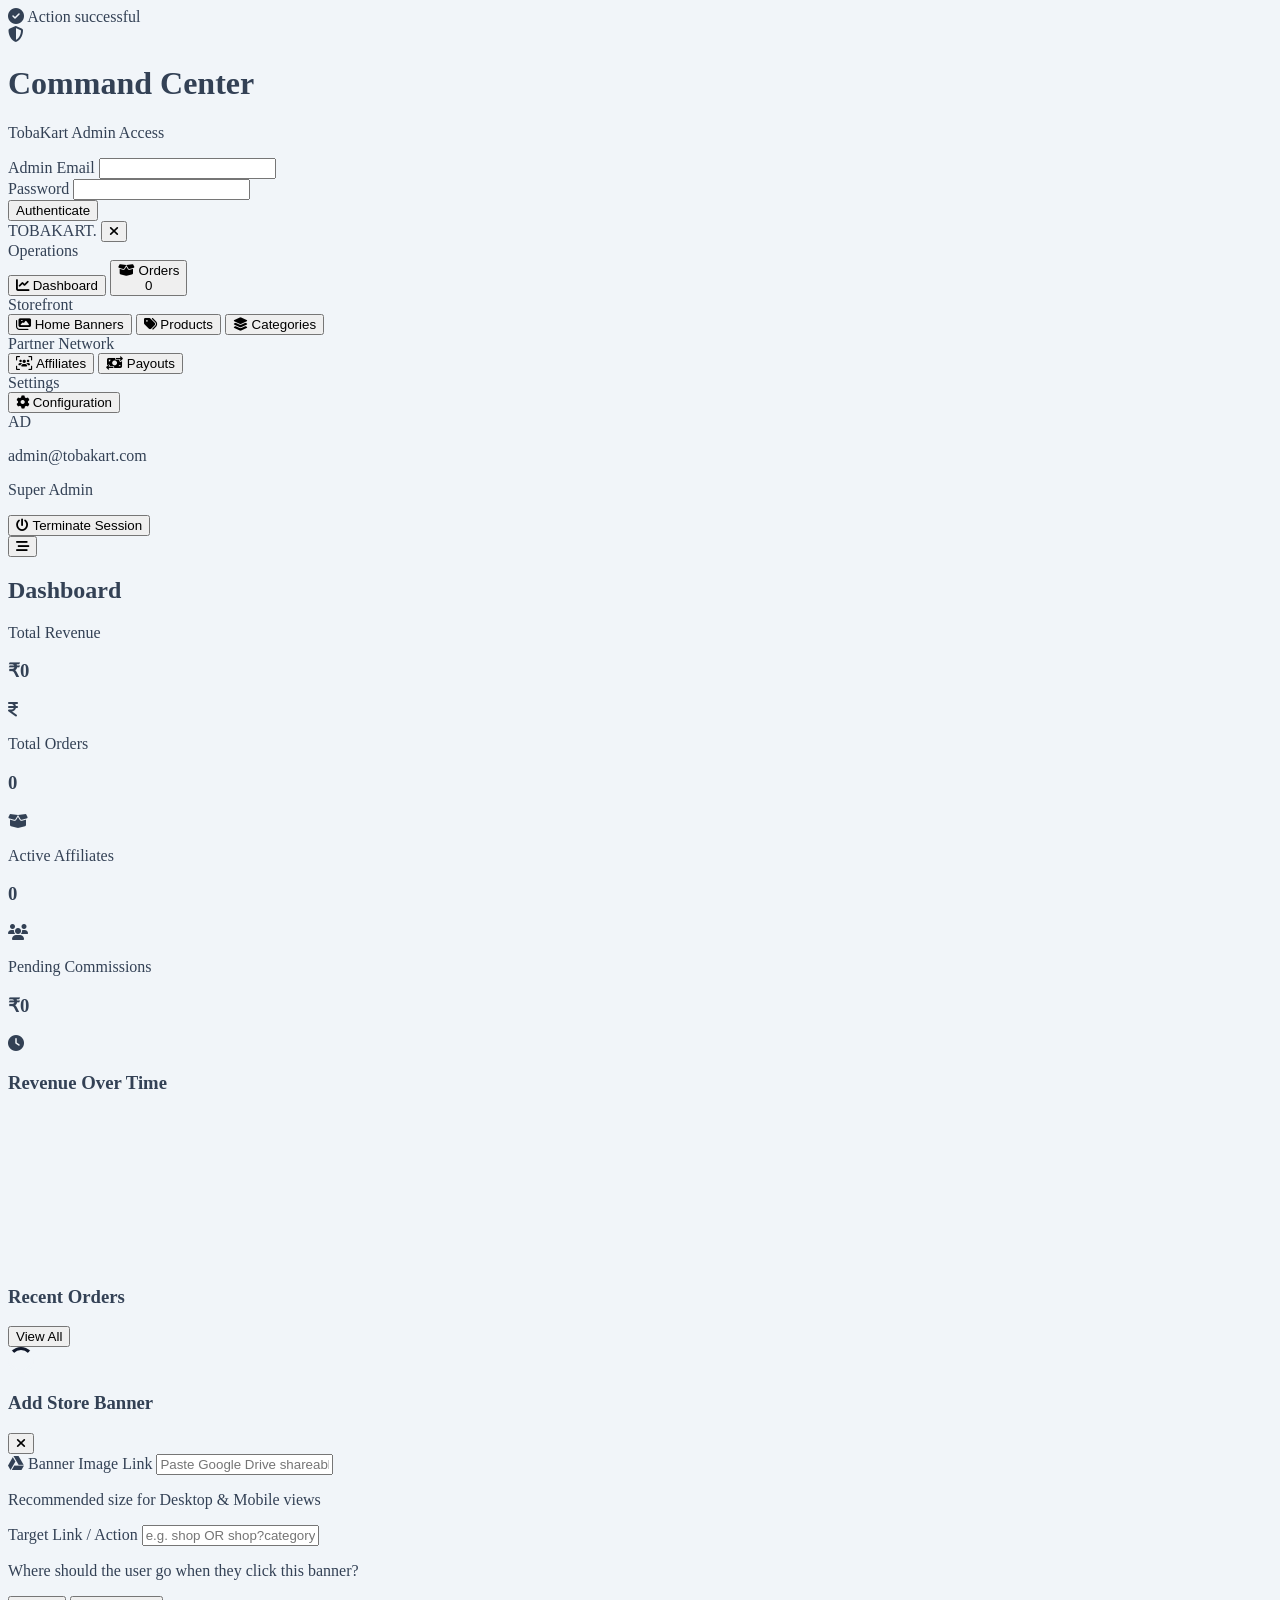
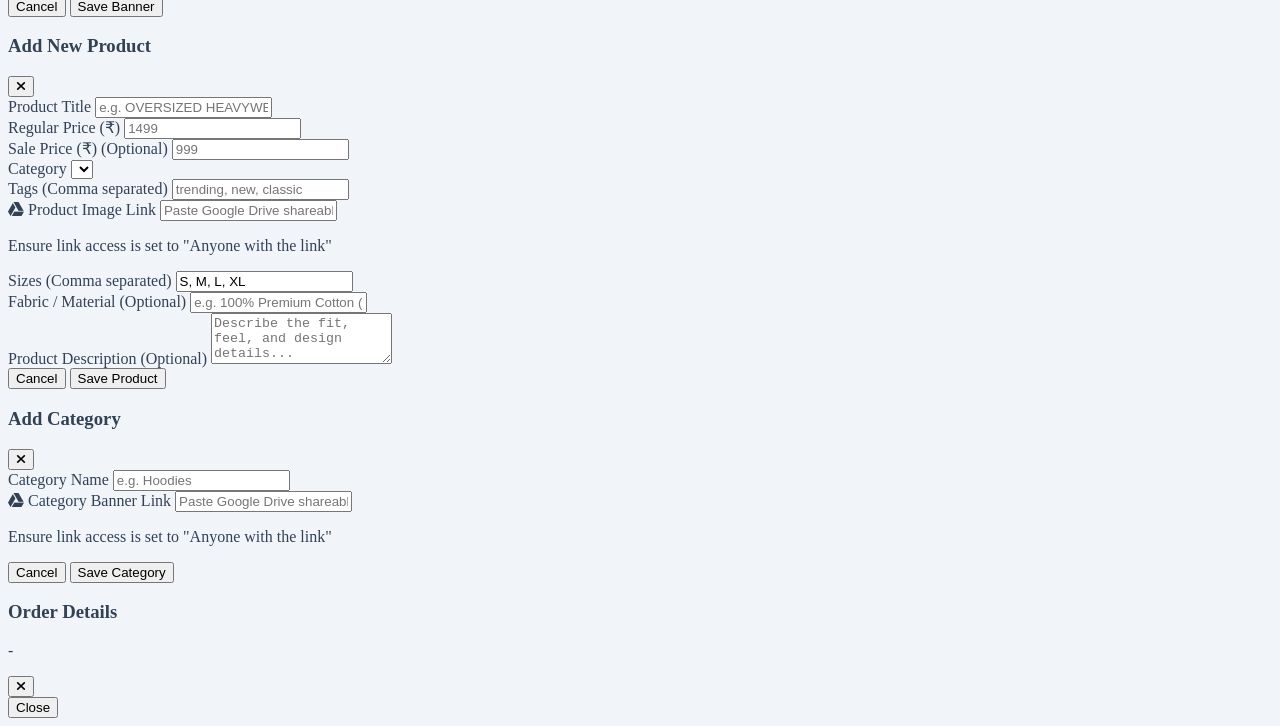
==== admin.html @ 9eea6619 "Add files via upload" ====
<!DOCTYPE html>
<html lang="en">
<head>
    <meta charset="UTF-8">
    <meta name="viewport" content="width=device-width, initial-scale=1.0">
    <title>TobaKart | Admin Command Center</title>
    
    <!-- Fonts -->
    <link href="https://fonts.googleapis.com/css2?family=Inter:wght@400;500;600;700;800&family=Space+Grotesk:wght@500;600;700&display=swap" rel="stylesheet">
    <link rel="stylesheet" href="https://cdnjs.cloudflare.com/ajax/libs/font-awesome/6.4.0/css/all.min.css">
    
    <!-- Chart.js for Analytics -->
    <script src="https://cdn.jsdelivr.net/npm/chart.js"></script>

    <!-- Tailwind CSS -->
    <script src="https://cdn.tailwindcss.com"></script>
    <script>
        tailwind.config = {
            theme: {
                extend: {
                    fontFamily: { 
                        sans: ['Inter', 'sans-serif'],
                        display: ['Space Grotesk', 'sans-serif']
                    },
                    colors: {
                        brand: { 50: '#f8fafc', 500: '#3b82f6', 600: '#2563eb', 900: '#0f172a' },
                        accent: { dark: '#020617', red: '#ef4444' }
                    }
                }
            }
        }
    </script>

    <style>
        body { background-color: #f1f5f9; color: #334155; }
        .hide-scrollbar::-webkit-scrollbar { display: none; }
        .hide-scrollbar { -ms-overflow-style: none; scrollbar-width: none; }
        
        .admin-section { display: none; }
        .admin-section.active { display: block; animation: fadeIn 0.3s ease-out; }
        @keyframes fadeIn { from { opacity: 0; transform: translateY(10px); } to { opacity: 1; transform: translateY(0); } }

        .table-container::-webkit-scrollbar { height: 6px; width: 6px; }
        .table-container::-webkit-scrollbar-track { background: #f8fafc; }
        .table-container::-webkit-scrollbar-thumb { background: #cbd5e1; border-radius: 4px; }

        .toast { transition: all 0.3s cubic-bezier(0.4, 0, 0.2, 1); transform: translateY(150%); opacity: 0; pointer-events: none; }
        .toast.show { transform: translateY(0); opacity: 1; pointer-events: auto; }
        
        .loader { border: 3px solid #f1f5f9; border-top: 3px solid #0f172a; border-radius: 50%; width: 20px; height: 20px; animation: spin 1s linear infinite; }
        @keyframes spin { 0% { transform: rotate(0deg); } 100% { transform: rotate(360deg); } }
    </style>
</head>
<body class="h-screen overflow-hidden flex selection:bg-brand-900 selection:text-white">

    <!-- TOAST NOTIFICATION -->
    <div id="toast" class="fixed bottom-6 right-6 bg-accent-dark text-white px-6 py-4 rounded-xl shadow-2xl z-[100] flex items-center space-x-3 text-sm font-semibold border border-white/10">
        <i id="toastIcon" class="fa-solid fa-circle-check text-green-400"></i>
        <span id="toastMessage">Action successful</span>
    </div>

    <!-- 1. AUTHENTICATION VIEW -->
    <div id="authView" class="fixed inset-0 z-50 bg-brand-50 flex items-center justify-center p-4">
        <div class="bg-white p-10 rounded-3xl shadow-[0_8px_30px_rgb(0,0,0,0.04)] max-w-md w-full border border-gray-100">
            <div class="text-center mb-10">
                <div class="w-16 h-16 bg-accent-dark text-white rounded-2xl flex items-center justify-center text-2xl mx-auto mb-6 shadow-lg">
                    <i class="fa-solid fa-shield-halved"></i>
                </div>
                <h1 class="font-display text-3xl font-extrabold text-accent-dark tracking-tight uppercase">Command Center</h1>
                <p class="text-gray-500 text-sm mt-2 font-medium">TobaKart Admin Access</p>
            </div>
            <form id="loginForm" class="space-y-5">
                <div>
                    <label class="block text-xs font-bold text-gray-500 uppercase tracking-widest mb-2">Admin Email</label>
                    <input type="email" id="loginEmail" required class="w-full bg-brand-50 border border-gray-200 rounded-xl px-4 py-3.5 text-sm font-medium focus:ring-2 focus:ring-accent-dark focus:bg-white outline-none transition">
                </div>
                <div>
                    <label class="block text-xs font-bold text-gray-500 uppercase tracking-widest mb-2">Password</label>
                    <input type="password" id="loginPassword" required class="w-full bg-brand-50 border border-gray-200 rounded-xl px-4 py-3.5 text-sm font-medium focus:ring-2 focus:ring-accent-dark focus:bg-white outline-none transition">
                </div>
                <button type="submit" id="btnLogin" class="w-full bg-accent-dark hover:bg-gray-800 text-white py-4 rounded-xl font-bold uppercase tracking-widest text-sm shadow-lg transition flex justify-center items-center h-14">
                    Authenticate
                </button>
            </form>
        </div>
    </div>

    <!-- 2. MAIN APPLICATION VIEW -->
    <div id="appView" class="hidden flex w-full h-full relative">
        
        <!-- SIDEBAR -->
        <aside id="sidebar" class="w-[280px] bg-accent-dark text-gray-300 flex flex-col transition-transform absolute z-40 h-full md:relative md:translate-x-0 -translate-x-full shadow-2xl md:shadow-none">
            <div class="h-20 flex items-center justify-between px-6 border-b border-white/10 bg-accent-dark shrink-0">
                <span class="font-display text-2xl font-bold text-white tracking-tighter">TOBAKART<span class="text-accent-red">.</span></span>
                <button class="md:hidden text-gray-400 hover:text-white" onclick="toggleSidebar()"><i class="fa-solid fa-xmark text-xl"></i></button>
            </div>
            
            <nav class="flex-1 overflow-y-auto py-6 space-y-2 px-4 hide-scrollbar">
                <div class="text-[10px] font-bold text-gray-500 uppercase tracking-widest px-3 mb-2">Operations</div>
                <button onclick="navigate('dashboard')" class="nav-btn w-full flex items-center gap-3 px-4 py-3 rounded-xl bg-white/10 text-white font-semibold transition text-sm" data-target="dashboard">
                    <i class="fa-solid fa-chart-line w-5 text-center"></i> Dashboard
                </button>
                <button onclick="navigate('orders')" class="nav-btn w-full flex items-center justify-between px-4 py-3 rounded-xl text-gray-400 hover:bg-white/5 hover:text-white font-semibold transition text-sm" data-target="orders">
                    <div class="flex items-center gap-3"><i class="fa-solid fa-box-open w-5 text-center"></i> Orders</div>
                    <span class="bg-brand-500 text-white text-[10px] px-2 py-0.5 rounded-md font-bold" id="badgePendingOrders">0</span>
                </button>
                
                <div class="text-[10px] font-bold text-gray-500 uppercase tracking-widest px-3 mt-6 mb-2">Storefront</div>
                <button onclick="navigate('banners')" class="nav-btn w-full flex items-center gap-3 px-4 py-3 rounded-xl text-gray-400 hover:bg-white/5 hover:text-white font-semibold transition text-sm" data-target="banners">
                    <i class="fa-solid fa-images w-5 text-center"></i> Home Banners
                </button>
                <button onclick="navigate('products')" class="nav-btn w-full flex items-center gap-3 px-4 py-3 rounded-xl text-gray-400 hover:bg-white/5 hover:text-white font-semibold transition text-sm" data-target="products">
                    <i class="fa-solid fa-tags w-5 text-center"></i> Products
                </button>
                <button onclick="navigate('categories')" class="nav-btn w-full flex items-center gap-3 px-4 py-3 rounded-xl text-gray-400 hover:bg-white/5 hover:text-white font-semibold transition text-sm" data-target="categories">
                    <i class="fa-solid fa-layer-group w-5 text-center"></i> Categories
                </button>
                
                <div class="text-[10px] font-bold text-gray-500 uppercase tracking-widest px-3 mt-6 mb-2">Partner Network</div>
                <button onclick="navigate('affiliates')" class="nav-btn w-full flex items-center gap-3 px-4 py-3 rounded-xl text-gray-400 hover:bg-white/5 hover:text-white font-semibold transition text-sm" data-target="affiliates">
                    <i class="fa-solid fa-users-viewfinder w-5 text-center"></i> Affiliates
                </button>
                <button onclick="navigate('payouts')" class="nav-btn w-full flex items-center gap-3 px-4 py-3 rounded-xl text-gray-400 hover:bg-white/5 hover:text-white font-semibold transition text-sm" data-target="payouts">
                    <i class="fa-solid fa-money-bill-transfer w-5 text-center"></i> Payouts
                </button>
                
                <div class="text-[10px] font-bold text-gray-500 uppercase tracking-widest px-3 mt-6 mb-2">Settings</div>
                <button onclick="navigate('settings')" class="nav-btn w-full flex items-center gap-3 px-4 py-3 rounded-xl text-gray-400 hover:bg-white/5 hover:text-white font-semibold transition text-sm" data-target="settings">
                    <i class="fa-solid fa-gear w-5 text-center"></i> Configuration
                </button>
            </nav>

            <div class="p-5 border-t border-white/10 shrink-0">
                <div class="flex items-center gap-3 mb-4 px-2">
                    <div class="w-8 h-8 rounded-full bg-brand-500 flex items-center justify-center text-white font-bold text-xs">AD</div>
                    <div class="overflow-hidden">
                        <p class="text-xs font-bold text-white truncate" id="adminEmailDisplay">admin@tobakart.com</p>
                        <p class="text-[10px] text-gray-400 uppercase tracking-widest">Super Admin</p>
                    </div>
                </div>
                <button onclick="logoutAdmin()" class="w-full flex items-center justify-center gap-2 px-4 py-3 rounded-xl bg-red-500/10 text-red-400 hover:bg-red-500/20 font-bold transition text-sm">
                    <i class="fa-solid fa-power-off"></i> Terminate Session
                </button>
            </div>
        </aside>

        <div id="sidebarBackdrop" class="fixed inset-0 z-30 bg-accent-dark/50 backdrop-blur-sm hidden md:hidden" onclick="toggleSidebar()"></div>

        <!-- MAIN CONTENT AREA -->
        <main class="flex-1 flex flex-col min-w-0 overflow-hidden bg-brand-50">
            <!-- Headerbar -->
            <header class="h-20 bg-white border-b border-gray-200 flex items-center justify-between px-6 lg:px-10 shrink-0 z-20 shadow-sm">
                <div class="flex items-center gap-4">
                    <button class="md:hidden text-gray-600 hover:text-accent-dark transition" onclick="toggleSidebar()">
                        <i class="fa-solid fa-bars-staggered text-xl"></i>
                    </button>
                    <h2 class="text-xl lg:text-2xl font-display font-bold text-accent-dark tracking-tight uppercase" id="headerTitle">Dashboard</h2>
                </div>
            </header>

            <!-- Scrollable Content -->
            <div class="flex-1 overflow-y-auto p-4 lg:p-10 hide-scrollbar" id="mainContentArea">
                
                <!-- ================= DASHBOARD ================= -->
                <section id="sec-dashboard" class="admin-section active max-w-7xl mx-auto">
                    <!-- KPIs -->
                    <div class="grid grid-cols-1 md:grid-cols-2 lg:grid-cols-4 gap-6 mb-8">
                        <div class="bg-white p-6 rounded-2xl border border-gray-100 shadow-sm relative overflow-hidden">
                            <p class="text-xs font-bold text-gray-500 uppercase tracking-widest mb-2">Total Revenue</p>
                            <h3 class="font-display text-3xl font-bold text-accent-dark" id="kpiRevenue">₹0</h3>
                            <div class="absolute bottom-0 right-0 p-4 opacity-10"><i class="fa-solid fa-indian-rupee-sign text-6xl"></i></div>
                        </div>
                        <div class="bg-white p-6 rounded-2xl border border-gray-100 shadow-sm relative overflow-hidden">
                            <p class="text-xs font-bold text-gray-500 uppercase tracking-widest mb-2">Total Orders</p>
                            <h3 class="font-display text-3xl font-bold text-accent-dark" id="kpiOrders">0</h3>
                            <div class="absolute bottom-0 right-0 p-4 opacity-10"><i class="fa-solid fa-box-open text-6xl"></i></div>
                        </div>
                        <div class="bg-white p-6 rounded-2xl border border-gray-100 shadow-sm relative overflow-hidden">
                            <p class="text-xs font-bold text-gray-500 uppercase tracking-widest mb-2">Active Affiliates</p>
                            <h3 class="font-display text-3xl font-bold text-brand-600" id="kpiAffiliates">0</h3>
                            <div class="absolute bottom-0 right-0 p-4 opacity-10"><i class="fa-solid fa-users text-6xl text-brand-600"></i></div>
                        </div>
                        <div class="bg-white p-6 rounded-2xl border border-gray-100 shadow-sm relative overflow-hidden">
                            <p class="text-xs font-bold text-gray-500 uppercase tracking-widest mb-2">Pending Commissions</p>
                            <h3 class="font-display text-3xl font-bold text-orange-500" id="kpiPendingComm">₹0</h3>
                            <div class="absolute bottom-0 right-0 p-4 opacity-10"><i class="fa-solid fa-clock text-6xl text-orange-500"></i></div>
                        </div>
                    </div>

                    <div class="grid grid-cols-1 lg:grid-cols-3 gap-6">
                        <!-- Chart -->
                        <div class="bg-white p-6 lg:p-8 rounded-2xl border border-gray-100 shadow-sm lg:col-span-2">
                            <h3 class="font-display text-lg font-bold text-accent-dark uppercase tracking-tight mb-6">Revenue Over Time</h3>
                            <div class="relative h-64 w-full">
                                <canvas id="salesChart"></canvas>
                            </div>
                        </div>
                        
                        <!-- Recent Activity -->
                        <div class="bg-white p-6 lg:p-8 rounded-2xl border border-gray-100 shadow-sm flex flex-col">
                            <div class="flex justify-between items-center mb-6">
                                <h3 class="font-display text-lg font-bold text-accent-dark uppercase tracking-tight">Recent Orders</h3>
                                <button onclick="navigate('orders')" class="text-xs font-bold text-brand-600 uppercase hover:underline">View All</button>
                            </div>
                            <div class="space-y-4 flex-1 overflow-y-auto hide-scrollbar" id="recentOrdersList">
                                <div class="flex justify-center py-10"><div class="loader"></div></div>
                            </div>
                        </div>
                    </div>
                </section>

                <!-- ================= ORDERS ================= -->
                <section id="sec-orders" class="admin-section max-w-7xl mx-auto">
                    <div class="bg-white rounded-3xl border border-gray-100 shadow-sm overflow-hidden flex flex-col">
                        <div class="p-6 border-b border-gray-100 flex flex-col sm:flex-row justify-between items-center gap-4 bg-white">
                            <div class="flex items-center gap-3 w-full sm:w-auto">
                                <i class="fa-solid fa-filter text-gray-400"></i>
                                <select id="orderFilterStatus" class="bg-brand-50 border-none text-sm font-semibold rounded-xl px-4 py-3 outline-none focus:ring-2 focus:ring-accent-dark w-full sm:w-auto" onchange="renderOrdersTable()">
                                    <option value="ALL">All Statuses</option>
                                    <option value="NEW">New</option>
                                    <option value="CONFIRMED">Confirmed</option>
                                    <option value="PROCESSING">Processing</option>
                                    <option value="READY_FOR_QIKINK">Ready for Print</option>
                                    <option value="SHIPPED">Shipped</option>
                                    <option value="DELIVERED">Delivered</option>
                                    <option value="CANCELLED">Cancelled</option>
                                </select>
                            </div>
                            <div class="text-xs font-bold text-green-600 bg-green-50 px-4 py-2 rounded-lg flex items-center gap-2 border border-green-100">
                                <span class="w-1.5 h-1.5 bg-green-500 rounded-full animate-pulse"></span> Tracking Live
                            </div>
                        </div>
                        
                        <div class="overflow-x-auto table-container">
                            <table class="w-full text-sm text-left whitespace-nowrap">
                                <thead class="text-[10px] text-gray-400 uppercase tracking-widest bg-gray-50 border-b border-gray-100">
                                    <tr>
                                        <th class="px-6 py-4 font-bold">Order Details</th>
                                        <th class="px-6 py-4 font-bold">Customer Info</th>
                                        <th class="px-6 py-4 font-bold">Value & Auth</th>
                                        <th class="px-6 py-4 font-bold">Affiliate</th>
                                        <th class="px-6 py-4 font-bold">Fulfillment Status</th>
                                        <th class="px-6 py-4 font-bold text-right">Action</th>
                                    </tr>
                                </thead>
                                <tbody id="ordersTableBody" class="divide-y divide-gray-50 text-gray-600">
                                    <tr><td colspan="6" class="px-6 py-16 text-center"><div class="loader mx-auto mb-3"></div> Fetching Orders...</td></tr>
                                </tbody>
                            </table>
                        </div>
                    </div>
                </section>

                <!-- ================= BANNERS (FIXED CAROUSEL SCROLL) ================= -->
                <section id="sec-banners" class="admin-section max-w-7xl mx-auto">
                    <div class="flex justify-between items-center gap-4 mb-8">
                        <div>
                            <h3 class="font-display text-2xl font-bold text-accent-dark uppercase tracking-tight">Dynamic Banners</h3>
                            <p class="text-xs text-gray-500 mt-1">Manage Auto-sliding banners for the user storefront.</p>
                        </div>
                        <button onclick="openBannerModal()" class="bg-accent-dark text-white px-6 py-3.5 rounded-xl text-sm font-bold tracking-wide uppercase shadow-lg hover:bg-gray-800 transition flex items-center justify-center gap-2">
                            <i class="fa-solid fa-plus"></i> Add Banner
                        </button>
                    </div>

                    <div class="bg-white rounded-3xl border border-gray-100 shadow-sm overflow-hidden">
                        <div class="overflow-x-auto table-container">
                            <table class="w-full text-sm text-left whitespace-nowrap">
                                <thead class="text-[10px] text-gray-400 uppercase tracking-widest bg-gray-50 border-b border-gray-100">
                                    <tr>
                                        <th class="px-6 py-4 font-bold">Banner Preview</th>
                                        <th class="px-6 py-4 font-bold">Target Link (On Click)</th>
                                        <th class="px-6 py-4 font-bold text-right">Action</th>
                                    </tr>
                                </thead>
                                <tbody id="bannersTableBody" class="divide-y divide-gray-50 text-gray-600">
                                    <tr><td colspan="3" class="px-6 py-16 text-center"><div class="loader mx-auto mb-3"></div> Fetching Banners...</td></tr>
                                </tbody>
                            </table>
                        </div>
                    </div>
                </section>

                <!-- ================= CATALOG (PRODUCTS - FIXED CAROUSEL SCROLL) ================= -->
                <section id="sec-products" class="admin-section max-w-7xl mx-auto">
                    <div class="flex flex-col sm:flex-row justify-between items-center gap-4 mb-8">
                        <div class="relative w-full sm:w-96">
                            <input type="text" id="productSearch" oninput="filterProducts()" placeholder="Search product name or SKU..." class="w-full bg-white border border-gray-200 rounded-xl pl-12 pr-4 py-3.5 text-sm font-medium focus:ring-2 focus:ring-accent-dark outline-none shadow-sm transition">
                            <i class="fa-solid fa-magnifying-glass absolute left-4 top-1/2 -translate-y-1/2 text-gray-400"></i>
                        </div>
                        <button onclick="openProductModal()" class="w-full sm:w-auto bg-accent-dark text-white px-6 py-3.5 rounded-xl text-sm font-bold tracking-wide uppercase shadow-lg hover:bg-gray-800 transition flex items-center justify-center gap-2">
                            <i class="fa-solid fa-plus"></i> New Product
                        </button>
                    </div>

                    <div class="bg-white rounded-3xl border border-gray-100 shadow-sm overflow-hidden">
                        <div class="overflow-x-auto table-container">
                            <table class="w-full text-sm text-left whitespace-nowrap">
                                <thead class="text-[10px] text-gray-400 uppercase tracking-widest bg-gray-50 border-b border-gray-100">
                                    <tr>
                                        <th class="px-6 py-4 font-bold">Product Item</th>
                                        <th class="px-6 py-4 font-bold">Category & Tags</th>
                                        <th class="px-6 py-4 font-bold">Pricing</th>
                                        <th class="px-6 py-4 font-bold">Stock Info</th>
                                        <th class="px-6 py-4 font-bold text-right">Manage</th>
                                    </tr>
                                </thead>
                                <tbody id="productsTableBody" class="divide-y divide-gray-50 text-gray-600">
                                    <tr><td colspan="5" class="px-6 py-16 text-center"><div class="loader mx-auto mb-3"></div> Fetching Catalog...</td></tr>
                                </tbody>
                            </table>
                        </div>
                    </div>
                </section>

                <!-- ================= CATEGORIES (FIXED CAROUSEL SCROLL) ================= -->
                <section id="sec-categories" class="admin-section max-w-7xl mx-auto">
                    <div class="flex justify-between items-center gap-4 mb-8">
                        <h3 class="font-display text-2xl font-bold text-accent-dark uppercase tracking-tight">Manage Categories</h3>
                        <button onclick="openCategoryModal()" class="bg-accent-dark text-white px-6 py-3.5 rounded-xl text-sm font-bold tracking-wide uppercase shadow-lg hover:bg-gray-800 transition flex items-center justify-center gap-2">
                            <i class="fa-solid fa-plus"></i> New Category
                        </button>
                    </div>

                    <div class="bg-white rounded-3xl border border-gray-100 shadow-sm overflow-hidden">
                        <div class="overflow-x-auto table-container">
                            <table class="w-full text-sm text-left whitespace-nowrap">
                                <thead class="text-[10px] text-gray-400 uppercase tracking-widest bg-gray-50 border-b border-gray-100">
                                    <tr>
                                        <th class="px-6 py-4 font-bold">Category Banner</th>
                                        <th class="px-6 py-4 font-bold">Category Name</th>
                                        <th class="px-6 py-4 font-bold text-right">Manage</th>
                                    </tr>
                                </thead>
                                <tbody id="categoriesTableBody" class="divide-y divide-gray-50 text-gray-600">
                                    <tr><td colspan="3" class="px-6 py-16 text-center"><div class="loader mx-auto mb-3"></div> Fetching Categories...</td></tr>
                                </tbody>
                            </table>
                        </div>
                    </div>
                </section>

                <!-- ================= AFFILIATES ================= -->
                <section id="sec-affiliates" class="admin-section max-w-7xl mx-auto">
                    <div class="bg-white rounded-3xl border border-gray-100 shadow-sm overflow-hidden flex flex-col">
                        <div class="p-6 border-b border-gray-100 flex justify-between items-center bg-white">
                            <h3 class="font-display text-lg font-bold text-accent-dark uppercase tracking-tight">Partner Directory</h3>
                        </div>
                        
                        <div class="overflow-x-auto table-container">
                            <table class="w-full text-sm text-left whitespace-nowrap">
                                <thead class="text-[10px] text-gray-400 uppercase tracking-widest bg-gray-50 border-b border-gray-100">
                                    <tr>
                                        <th class="px-6 py-4 font-bold">Partner Name & Code</th>
                                        <th class="px-6 py-4 font-bold">Contact</th>
                                        <th class="px-6 py-4 font-bold">Total Referrals</th>
                                        <th class="px-6 py-4 font-bold">Pending Comm.</th>
                                        <th class="px-6 py-4 font-bold">Approved Comm.</th>
                                        <th class="px-6 py-4 font-bold">Status</th>
                                    </tr>
                                </thead>
                                <tbody id="affiliatesTableBody" class="divide-y divide-gray-50 text-gray-600">
                                    <tr><td colspan="6" class="px-6 py-16 text-center"><div class="loader mx-auto mb-3"></div> Aggregating data...</td></tr>
                                </tbody>
                            </table>
                        </div>
                    </div>
                </section>

                <!-- ================= PAYOUTS ================= -->
                <section id="sec-payouts" class="admin-section max-w-7xl mx-auto">
                    <div class="grid grid-cols-1 lg:grid-cols-3 gap-8">
                        <div class="lg:col-span-1 space-y-6">
                            <div class="bg-white rounded-3xl border border-gray-100 shadow-sm p-8 text-center relative overflow-hidden">
                                <div class="w-16 h-16 bg-green-50 text-green-500 rounded-full flex items-center justify-center text-2xl mx-auto mb-4 relative z-10"><i class="fa-solid fa-money-bill-transfer"></i></div>
                                <h3 class="text-gray-500 font-bold text-xs uppercase tracking-widest mb-2 relative z-10">Total Required Payouts</h3>
                                <p class="font-display text-4xl font-bold text-accent-dark relative z-10" id="totalRequiredPayouts">₹0</p>
                                <div class="absolute bottom-0 right-0 p-4 opacity-5"><i class="fa-solid fa-wallet text-8xl"></i></div>
                            </div>
                            
                            <div class="bg-blue-50 border border-blue-100 rounded-3xl p-6">
                                <h4 class="font-bold text-blue-900 text-sm uppercase tracking-widest mb-3">Payout Protocol</h4>
                                <p class="text-xs text-blue-800 font-medium leading-relaxed mb-4">Commissions become "Approved" automatically when the linked order status is changed to DELIVERED. Use this interface to log manual bank transfers to affiliates. Affiliates will see this update instantly.</p>
                            </div>
                        </div>
                        
                        <div class="lg:col-span-2">
                            <div class="bg-white rounded-3xl border border-gray-100 shadow-sm overflow-hidden h-full flex flex-col">
                                <div class="p-6 border-b border-gray-50 bg-white flex justify-between items-center">
                                    <h3 class="font-display text-lg font-bold text-accent-dark uppercase tracking-tight">Approved Balances</h3>
                                </div>
                                <div class="overflow-x-auto table-container flex-1">
                                    <table class="w-full text-sm text-left whitespace-nowrap">
                                        <thead class="text-[10px] text-gray-400 uppercase tracking-widest bg-gray-50 border-b border-gray-100">
                                            <tr>
                                                <th class="px-6 py-4 font-bold">Affiliate</th>
                                                <th class="px-6 py-4 font-bold">Approved Balance</th>
                                                <th class="px-6 py-4 font-bold text-right">Process Action</th>
                                            </tr>
                                        </thead>
                                        <tbody id="payoutsProcessingTable" class="divide-y divide-gray-50 text-gray-600">
                                            <tr><td colspan="3" class="px-6 py-16 text-center"><div class="loader mx-auto mb-3"></div> Checking balances...</td></tr>
                                        </tbody>
                                    </table>
                                </div>
                            </div>
                        </div>
                    </div>
                    
                    <div class="mt-8 bg-white rounded-3xl border border-gray-100 shadow-sm overflow-hidden flex flex-col">
                        <div class="p-6 border-b border-gray-50 bg-white">
                            <h3 class="font-display text-lg font-bold text-accent-dark uppercase tracking-tight">Recent Payout Logs</h3>
                        </div>
                        <div class="overflow-x-auto table-container">
                            <table class="w-full text-sm text-left whitespace-nowrap">
                                <thead class="text-[10px] text-gray-400 uppercase tracking-widest bg-gray-50 border-b border-gray-100">
                                    <tr>
                                        <th class="px-6 py-4 font-bold">Date Logged</th>
                                        <th class="px-6 py-4 font-bold">Affiliate Name</th>
                                        <th class="px-6 py-4 font-bold">Ref Code</th>
                                        <th class="px-6 py-4 font-bold">Amount Paid</th>
                                        <th class="px-6 py-4 font-bold">Status</th>
                                    </tr>
                                </thead>
                                <tbody id="payoutHistoryTable" class="divide-y divide-gray-50 text-gray-600">
                                    <tr><td colspan="5" class="px-6 py-10 text-center">Loading history...</td></tr>
                                </tbody>
                            </table>
                        </div>
                    </div>
                </section>
                
                <!-- ================= SETTINGS ================= -->
                <section id="sec-settings" class="admin-section max-w-4xl mx-auto space-y-8">
                    <div class="bg-white rounded-3xl border border-gray-100 shadow-sm p-8">
                        <div class="flex items-center gap-3 mb-2">
                            <i class="fa-solid fa-qrcode text-accent-dark text-xl"></i>
                            <h3 class="font-display text-2xl font-bold text-accent-dark uppercase tracking-tight">Online Payment QR Code</h3>
                        </div>
                        <p class="text-gray-500 text-sm mb-8">Upload your UPI QR code (via Google Drive link, same as product images). This QR will be shown to customers on checkout when they choose Online Payment.</p>

                        <div class="grid grid-cols-1 md:grid-cols-2 gap-8 items-start">
                            <div>
                                <label class="block text-xs font-bold text-gray-500 uppercase tracking-widest mb-3 flex items-center gap-2">
                                    <i class="fa-brands fa-google-drive text-blue-500 text-lg"></i> QR Code Image Link
                                </label>
                                <input type="url" id="settingsQrUrl" placeholder="Paste Google Drive shareable link here..." class="w-full bg-brand-50 border border-gray-200 rounded-xl px-5 py-4 font-medium focus:ring-2 focus:ring-accent-dark outline-none text-sm transition shadow-sm mb-3">
                                <p class="text-[10px] font-bold text-gray-400 uppercase tracking-widest mb-6">Ensure link access is set to "Anyone with the link"</p>
                                <button onclick="saveSettings()" id="btnSaveSettings" class="w-full bg-accent-dark text-white px-6 py-3.5 rounded-xl text-sm font-bold tracking-wide uppercase shadow-lg hover:bg-gray-800 transition flex items-center justify-center gap-2">
                                    <i class="fa-solid fa-floppy-disk"></i> Save QR Code
                                </button>
                            </div>
                            <div class="bg-brand-50 rounded-2xl border border-gray-100 border-dashed p-6 flex flex-col items-center justify-center min-h-[220px]">
                                <p class="text-[10px] font-bold text-gray-400 uppercase tracking-widest mb-4">Current Live Preview</p>
                                <img id="settingsQrPreview" src="" class="w-40 h-40 object-contain bg-white rounded-xl border border-gray-200 shadow-sm hidden">
                                <div id="settingsQrEmpty" class="text-gray-400 text-center">
                                    <i class="fa-solid fa-qrcode text-4xl mb-2 opacity-40"></i>
                                    <p class="text-xs font-bold uppercase tracking-widest">No QR Added Yet</p>
                                </div>
                            </div>
                        </div>
                    </div>

                    <div class="bg-white rounded-3xl border border-gray-100 shadow-sm p-8 text-center">
                        <i class="fa-solid fa-gears text-4xl text-gray-300 mb-4"></i>
                        <h3 class="font-display text-2xl font-bold text-accent-dark uppercase tracking-tight mb-2">Platform Configuration</h3>
                        <p class="text-gray-500">Global commission rates, shipping rules, and tax settings will be manageable here in future updates. Currently locked to 10% standard POD affiliate rate.</p>
                    </div>
                </section>

            </div>
        </main>
    </div>

    <!-- MODALS -->
    
    <!-- Banner Modal -->
    <div id="bannerModal" class="fixed inset-0 z-[100] bg-accent-dark/80 hidden items-center justify-center backdrop-blur-sm p-4 transition-opacity">
        <div class="bg-white rounded-3xl shadow-2xl w-full max-w-lg flex flex-col overflow-hidden">
            <div class="px-8 py-6 border-b border-gray-100 flex justify-between items-center bg-white z-10">
                <h3 class="font-display text-2xl font-bold text-accent-dark uppercase tracking-tight" id="bannerModalTitle">Add Store Banner</h3>
                <button onclick="closeBannerModal()" class="text-gray-400 hover:text-accent-dark bg-gray-50 w-10 h-10 rounded-full flex items-center justify-center transition"><i class="fa-solid fa-xmark"></i></button>
            </div>
            <div class="p-8">
                <form id="bannerForm" class="space-y-6">
                    <div class="bg-brand-50 p-6 rounded-2xl border border-gray-100 border-dashed">
                        <label class="block text-xs font-bold text-gray-500 uppercase tracking-widest mb-3 flex items-center gap-2">
                            <i class="fa-brands fa-google-drive text-blue-500 text-lg"></i> Banner Image Link
                        </label>
                        <input type="url" id="bannerImageUrl" required placeholder="Paste Google Drive shareable link here..." class="w-full bg-white border border-gray-200 rounded-xl px-5 py-4 font-medium focus:ring-2 focus:ring-accent-dark outline-none text-sm transition shadow-sm">
                        <p class="text-[10px] font-bold text-gray-400 uppercase tracking-widest mt-3">Recommended size for Desktop & Mobile views</p>
                    </div>
                    <div>
                        <label class="block text-xs font-bold text-gray-500 uppercase tracking-widest mb-2">Target Link / Action</label>
                        <input type="text" id="bannerTarget" placeholder="e.g. shop OR shop?category=hoodies" required class="w-full bg-brand-50 border-none rounded-xl px-5 py-4 font-medium focus:ring-2 focus:ring-accent-dark outline-none text-sm transition">
                        <p class="text-[10px] font-bold text-gray-400 uppercase tracking-widest mt-2">Where should the user go when they click this banner?</p>
                    </div>
                </form>
            </div>
            <div class="px-8 py-5 border-t border-gray-100 bg-gray-50 flex justify-end gap-3 z-10">
                <button onclick="closeBannerModal()" class="px-6 py-3.5 text-sm font-bold text-gray-500 hover:bg-gray-200 rounded-xl transition uppercase tracking-wider">Cancel</button>
                <button onclick="saveBanner()" id="btnSaveBanner" class="px-8 py-3.5 text-sm font-bold bg-accent-dark text-white hover:bg-gray-800 shadow-lg rounded-xl transition uppercase tracking-wider flex items-center gap-2">
                    Save Banner
                </button>
            </div>
        </div>
    </div>

    <!-- Product Modal -->
    <div id="productModal" class="fixed inset-0 z-[100] bg-accent-dark/80 hidden items-center justify-center backdrop-blur-sm p-4 transition-opacity">
        <div class="bg-white rounded-3xl shadow-2xl w-full max-w-3xl max-h-[90vh] flex flex-col overflow-hidden">
            <div class="px-8 py-6 border-b border-gray-100 flex justify-between items-center bg-white z-10">
                <h3 class="font-display text-2xl font-bold text-accent-dark uppercase tracking-tight" id="prodModalTitle">Add New Product</h3>
                <button onclick="closeProductModal()" class="text-gray-400 hover:text-accent-dark bg-gray-50 w-10 h-10 rounded-full flex items-center justify-center transition"><i class="fa-solid fa-xmark"></i></button>
            </div>
            <div class="flex-1 overflow-y-auto p-8 hide-scrollbar">
                <form id="productForm" class="space-y-6">
                    <input type="hidden" id="prodId">
                    
                    <div>
                        <label class="block text-xs font-bold text-gray-500 uppercase tracking-widest mb-2">Product Title</label>
                        <input type="text" id="prodName" required placeholder="e.g. OVERSIZED HEAVYWEIGHT TEE" class="w-full bg-brand-50 border-none rounded-xl px-5 py-4 font-medium focus:ring-2 focus:ring-accent-dark outline-none text-sm transition">
                    </div>
                    
                    <div class="grid grid-cols-1 md:grid-cols-2 gap-6">
                        <div>
                            <label class="block text-xs font-bold text-gray-500 uppercase tracking-widest mb-2">Regular Price (₹)</label>
                            <input type="number" id="prodPrice" required placeholder="1499" class="w-full bg-brand-50 border-none rounded-xl px-5 py-4 font-medium focus:ring-2 focus:ring-accent-dark outline-none text-sm transition">
                        </div>
                        <div>
                            <label class="block text-xs font-bold text-gray-500 uppercase tracking-widest mb-2">Sale Price (₹) <span class="font-normal text-gray-400 ml-1">(Optional)</span></label>
                            <input type="number" id="prodSalePrice" placeholder="999" class="w-full bg-brand-50 border-none rounded-xl px-5 py-4 font-medium focus:ring-2 focus:ring-accent-dark outline-none text-sm transition">
                        </div>
                    </div>

                    <div class="grid grid-cols-1 md:grid-cols-2 gap-6">
                        <div>
                            <label class="block text-xs font-bold text-gray-500 uppercase tracking-widest mb-2">Category</label>
                            <select id="prodCategory" required class="w-full bg-brand-50 border-none rounded-xl px-5 py-4 font-medium focus:ring-2 focus:ring-accent-dark outline-none text-sm transition">
                                <!-- Dynamic Options Populated via JS -->
                            </select>
                        </div>
                        <div>
                            <label class="block text-xs font-bold text-gray-500 uppercase tracking-widest mb-2">Tags <span class="font-normal text-gray-400 ml-1">(Comma separated)</span></label>
                            <input type="text" id="prodTags" placeholder="trending, new, classic" class="w-full bg-brand-50 border-none rounded-xl px-5 py-4 font-medium focus:ring-2 focus:ring-accent-dark outline-none text-sm transition">
                        </div>
                    </div>

                    <!-- GOOGLE DRIVE IMAGE LINK INTEGRATION -->
                    <div class="bg-brand-50 p-6 rounded-2xl border border-gray-100 border-dashed">
                        <label class="block text-xs font-bold text-gray-500 uppercase tracking-widest mb-3 flex items-center gap-2">
                            <i class="fa-brands fa-google-drive text-blue-500 text-lg"></i> Product Image Link
                        </label>
                        <input type="url" id="prodImageUrl" placeholder="Paste Google Drive shareable link here..." class="w-full bg-white border border-gray-200 rounded-xl px-5 py-4 font-medium focus:ring-2 focus:ring-accent-dark outline-none text-sm transition shadow-sm">
                        <p class="text-[10px] font-bold text-gray-400 uppercase tracking-widest mt-3">Ensure link access is set to "Anyone with the link"</p>
                    </div>

                    <div class="grid grid-cols-1 md:grid-cols-2 gap-6">
                        <div>
                            <label class="block text-xs font-bold text-gray-500 uppercase tracking-widest mb-2">Sizes <span class="font-normal text-gray-400 ml-1">(Comma separated)</span></label>
                            <input type="text" id="prodSizes" value="S, M, L, XL" required class="w-full bg-brand-50 border-none rounded-xl px-5 py-4 font-medium focus:ring-2 focus:ring-accent-dark outline-none text-sm transition">
                        </div>
                        <div>
                            <label class="block text-xs font-bold text-gray-500 uppercase tracking-widest mb-2">Fabric / Material <span class="font-normal text-gray-400 ml-1">(Optional)</span></label>
                            <input type="text" id="prodMaterial" placeholder="e.g. 100% Premium Cotton (240 GSM)" class="w-full bg-brand-50 border-none rounded-xl px-5 py-4 font-medium focus:ring-2 focus:ring-accent-dark outline-none text-sm transition">
                        </div>
                    </div>
                    
                    <div>
                        <label class="block text-xs font-bold text-gray-500 uppercase tracking-widest mb-2">Product Description <span class="font-normal text-gray-400 ml-1">(Optional)</span></label>
                        <textarea id="prodDescription" rows="3" placeholder="Describe the fit, feel, and design details..." class="w-full bg-brand-50 border-none rounded-xl px-5 py-4 font-medium focus:ring-2 focus:ring-accent-dark outline-none text-sm transition resize-none"></textarea>
                    </div>
                </form>
            </div>
            <div class="px-8 py-5 border-t border-gray-100 bg-gray-50 flex justify-end gap-3 z-10">
                <button onclick="closeProductModal()" class="px-6 py-3.5 text-sm font-bold text-gray-500 hover:bg-gray-200 rounded-xl transition uppercase tracking-wider">Cancel</button>
                <button onclick="saveProduct()" id="btnSaveProduct" class="px-8 py-3.5 text-sm font-bold bg-accent-dark text-white hover:bg-gray-800 shadow-lg rounded-xl transition uppercase tracking-wider flex items-center gap-2">
                    Save Product
                </button>
            </div>
        </div>
    </div>

    <!-- Category Modal -->
    <div id="categoryModal" class="fixed inset-0 z-[100] bg-accent-dark/80 hidden items-center justify-center backdrop-blur-sm p-4 transition-opacity">
        <div class="bg-white rounded-3xl shadow-2xl w-full max-w-lg flex flex-col overflow-hidden">
            <div class="px-8 py-6 border-b border-gray-100 flex justify-between items-center bg-white z-10">
                <h3 class="font-display text-2xl font-bold text-accent-dark uppercase tracking-tight" id="catModalTitle">Add Category</h3>
                <button onclick="closeCategoryModal()" class="text-gray-400 hover:text-accent-dark bg-gray-50 w-10 h-10 rounded-full flex items-center justify-center transition"><i class="fa-solid fa-xmark"></i></button>
            </div>
            <div class="p-8">
                <form id="categoryForm" class="space-y-6">
                    <input type="hidden" id="catId">
                    <div>
                        <label class="block text-xs font-bold text-gray-500 uppercase tracking-widest mb-2">Category Name</label>
                        <input type="text" id="catName" required placeholder="e.g. Hoodies" class="w-full bg-brand-50 border-none rounded-xl px-5 py-4 font-medium focus:ring-2 focus:ring-accent-dark outline-none text-sm transition">
                    </div>
                    <div class="bg-brand-50 p-6 rounded-2xl border border-gray-100 border-dashed">
                        <label class="block text-xs font-bold text-gray-500 uppercase tracking-widest mb-3 flex items-center gap-2">
                            <i class="fa-brands fa-google-drive text-blue-500 text-lg"></i> Category Banner Link
                        </label>
                        <input type="url" id="catImageUrl" required placeholder="Paste Google Drive shareable link here..." class="w-full bg-white border border-gray-200 rounded-xl px-5 py-4 font-medium focus:ring-2 focus:ring-accent-dark outline-none text-sm transition shadow-sm">
                        <p class="text-[10px] font-bold text-gray-400 uppercase tracking-widest mt-3">Ensure link access is set to "Anyone with the link"</p>
                    </div>
                </form>
            </div>
            <div class="px-8 py-5 border-t border-gray-100 bg-gray-50 flex justify-end gap-3 z-10">
                <button onclick="closeCategoryModal()" class="px-6 py-3.5 text-sm font-bold text-gray-500 hover:bg-gray-200 rounded-xl transition uppercase tracking-wider">Cancel</button>
                <button onclick="saveCategory()" id="btnSaveCategory" class="px-8 py-3.5 text-sm font-bold bg-accent-dark text-white hover:bg-gray-800 shadow-lg rounded-xl transition uppercase tracking-wider flex items-center gap-2">
                    Save Category
                </button>
            </div>
        </div>
    </div>

    <!-- Order Detail Modal -->
    <div id="orderDetailModal" class="fixed inset-0 z-[100] bg-accent-dark/80 hidden items-center justify-center backdrop-blur-sm p-4 transition-opacity">
        <div class="bg-white rounded-3xl shadow-2xl w-full max-w-2xl max-h-[90vh] flex flex-col overflow-hidden">
            <div class="px-8 py-6 border-b border-gray-100 flex justify-between items-center bg-white z-10 shrink-0">
                <div>
                    <h3 class="font-display text-2xl font-bold text-accent-dark uppercase tracking-tight">Order Details</h3>
                    <p class="text-xs font-bold text-gray-400 uppercase tracking-widest mt-1" id="odModalOrderId">-</p>
                </div>
                <button onclick="closeOrderDetailModal()" class="text-gray-400 hover:text-accent-dark bg-gray-50 w-10 h-10 rounded-full flex items-center justify-center transition"><i class="fa-solid fa-xmark"></i></button>
            </div>
            <div class="flex-1 overflow-y-auto p-8 hide-scrollbar" id="odModalBody">
                <!-- Populated via JS -->
            </div>
            <div class="px-8 py-5 border-t border-gray-100 bg-gray-50 flex justify-end gap-3 z-10 shrink-0">
                <button onclick="closeOrderDetailModal()" class="px-6 py-3.5 text-sm font-bold text-gray-500 hover:bg-gray-200 rounded-xl transition uppercase tracking-wider">Close</button>
            </div>
        </div>
    </div>


    <!-- ================= JAVASCRIPT & FIREBASE INTEGRATION ================= -->
    <script type="module">
        import { initializeApp } from "https://www.gstatic.com/firebasejs/10.8.1/firebase-app.js";
        import { getAuth, signInWithEmailAndPassword, onAuthStateChanged, signOut } from "https://www.gstatic.com/firebasejs/10.8.1/firebase-auth.js";
        import { getDatabase, ref, onValue, set, update, remove, push, serverTimestamp } from "https://www.gstatic.com/firebasejs/10.8.1/firebase-database.js";

        const firebaseConfig = {
            apiKey: "AIzaSyBHftpk6Z-JtHsK3PV-jbNH-klNvoqODLA",
            authDomain: "khodal-81a54.firebaseapp.com",
            databaseURL: "https://khodal-81a54-default-rtdb.firebaseio.com",
            projectId: "khodal-81a54",
            storageBucket: "khodal-81a54.firebasestorage.app",
            messagingSenderId: "71002380705",
            appId: "1:71002380705:web:baf1fbb8fe77ff91e6d3e0"
        };

        const app = initializeApp(firebaseConfig);
        const auth = getAuth(app);
        const db = getDatabase(app); 

        let adminUser = null;
        let currentActiveView = 'dashboard';
        const State = {
            orders: [],
            products: [],
            categories: [], 
            banners: [],
            affiliates: [],
            payouts: [],
            settings: {}
        };

        const COMMISSION_RATE = 0.10; 

        const formatPrice = (price) => `₹${Number(price).toLocaleString('en-IN')}`;
        const formatDate = (ts) => {
            if(!ts) return 'N/A';
            const d = new Date(ts);
            return d.toLocaleDateString('en-IN', {day: 'numeric', month: 'short', year: 'numeric', hour: '2-digit', minute:'2-digit'});
        };
        
        window.showToast = (message, type = 'success') => {
            const toast = document.getElementById('toast');
            document.getElementById('toastMessage').innerText = message;
            document.getElementById('toastIcon').className = type === 'success' ? 'fa-solid fa-circle-check text-green-400' : 'fa-solid fa-circle-exclamation text-accent-red';
            
            toast.classList.remove('show');
            setTimeout(() => {
                toast.classList.add('show');
                if(window._adminToastTimer) clearTimeout(window._adminToastTimer);
                window._adminToastTimer = setTimeout(() => { 
                    toast.classList.remove('show'); 
                }, 3000);
            }, 10);
        };

        const processImageUrl = (url) => {
            if (!url) return ''; 
            try {
                if (url.includes('drive.google.com')) {
                    let fileId = '';
                    const match = url.match(/\/d\/([a-zA-Z0-9_-]+)/);
                    if (match && match[1]) fileId = match[1];
                    else {
                        const urlObj = new URL(url);
                        fileId = urlObj.searchParams.get('id');
                    }
                    if (fileId) return `https://lh3.googleusercontent.com/d/${fileId}=w1000`;
                }
            } catch (e) { console.error('Error parsing URL', e); }
            return url; 
        };

        const setupRealtimeListeners = () => {
            onValue(ref(db, 'categories'), (snapshot) => {
                const arr = [];
                snapshot.forEach(child => { arr.push({ id: child.key, ...child.val() }); });
                State.categories = arr;
                if (currentActiveView === 'categories') window.renderCategoriesTable();
                
                const prodCatSelect = document.getElementById('prodCategory');
                if(prodCatSelect) {
                    prodCatSelect.innerHTML = State.categories.map(c => `<option value="${c.name}">${c.name}</option>`).join('');
                }
            });

            onValue(ref(db, 'banners'), (snapshot) => {
                const arr = [];
                snapshot.forEach(child => { arr.push({ id: child.key, ...child.val() }); });
                State.banners = arr;
                if (currentActiveView === 'banners') window.renderBannersTable();
            });

            onValue(ref(db, 'orders'), (snapshot) => {
                const arr = [];
                snapshot.forEach(child => { arr.push({ id: child.key, ...child.val() }); });
                State.orders = arr;
                refreshActiveView();
            });

            onValue(ref(db, 'products'), (snapshot) => {
                const arr = [];
                snapshot.forEach(child => { 
                    const data = child.val();
                    arr.push({ 
                        id: child.key,
                        name: data.name,
                        price: data.price,
                        salePrice: data.salePrice,
                        category: data.category,
                        tags: data.tags,
                        image: data.image,
                        sizes: data.sizes,
                        material: data.material !== undefined ? data.material : "",
                        description: data.description !== undefined ? data.description : ""
                    }); 
                });
                State.products = arr;
                if (currentActiveView === 'products') window.renderProductsTable();
                if (currentActiveView === 'dashboard') initDashboard();
            });

            onValue(ref(db, 'affiliates'), (snapshot) => {
                const arr = [];
                snapshot.forEach(child => { arr.push({ id: child.key, ...child.val() }); });
                State.affiliates = arr;
                if (currentActiveView === 'affiliates') window.renderAffiliates();
                if (currentActiveView === 'dashboard') initDashboard();
            });

            onValue(ref(db, 'payouts'), (snapshot) => {
                const arr = [];
                snapshot.forEach(child => { arr.push({ id: child.key, ...child.val() }); });
                State.payouts = arr;
                if (currentActiveView === 'payouts') window.renderPayouts();
            });

            onValue(ref(db, 'settings'), (snapshot) => {
                State.settings = snapshot.val() || {};
                if (currentActiveView === 'settings') window.renderSettings();
            });
        };

        const refreshActiveView = () => {
            if (currentActiveView === 'dashboard') initDashboard();
            else if (currentActiveView === 'orders') window.renderOrdersTable();
            else if (currentActiveView === 'affiliates') window.renderAffiliates();
            else if (currentActiveView === 'payouts') window.renderPayouts();
            else if (currentActiveView === 'categories') window.renderCategoriesTable();
            else if (currentActiveView === 'banners') window.renderBannersTable();
            else if (currentActiveView === 'settings') window.renderSettings();
        };

        window.navigate = (target) => {
            currentActiveView = target;
            if(window.innerWidth < 768) toggleSidebar();
            
            document.querySelectorAll('.nav-btn').forEach(btn => {
                btn.className = "nav-btn w-full flex items-center justify-between px-4 py-3 rounded-xl text-gray-400 hover:bg-white/5 hover:text-white font-semibold transition text-sm";
                if(btn.dataset.target === target) {
                    btn.className = "nav-btn w-full flex items-center justify-between px-4 py-3 rounded-xl bg-white/10 text-white font-semibold transition text-sm";
                }
            });
            
            const titles = { dashboard: 'Dashboard', orders: 'Order Fulfillment', products: 'Product Catalog', categories: 'Store Categories', banners: 'Storefront Banners', affiliates: 'Partner Directory', payouts: 'Payout Operations', settings: 'Configuration' };
            document.getElementById('headerTitle').innerText = titles[target] || 'Admin';
            
            document.querySelectorAll('.admin-section').forEach(sec => sec.classList.remove('active'));
            const activeSec = document.getElementById(`sec-${target}`);
            if(activeSec) activeSec.classList.add('active');

            refreshActiveView();
            if (target === 'products') window.renderProductsTable();
        };

        onAuthStateChanged(auth, async (user) => {
            if (user) {
                adminUser = user;
                document.getElementById('authView').classList.add('hidden');
                document.getElementById('appView').classList.remove('hidden');
                document.getElementById('adminEmailDisplay').innerText = user.email;
                setupRealtimeListeners(); 
            } else {
                adminUser = null;
                document.getElementById('authView').classList.remove('hidden');
                document.getElementById('appView').classList.add('hidden');
            }
        });

        document.getElementById('loginForm').addEventListener('submit', async (e) => {
            e.preventDefault();
            const btn = document.getElementById('btnLogin');
            const originalText = btn.innerHTML;
            btn.innerHTML = `<div class="loader border-white border-t-transparent mx-auto"></div>`;
            try {
                await signInWithEmailAndPassword(auth, document.getElementById('loginEmail').value, document.getElementById('loginPassword').value);
                showToast('Authentication Successful');
            } catch (error) {
                showToast("Invalid Admin Credentials", 'error');
                btn.innerHTML = originalText;
            }
        });

        window.logoutAdmin = async () => {
            await signOut(auth);
            showToast('Session Terminated');
            setTimeout(() => window.location.reload(), 1000); 
        };

        window.toggleSidebar = () => {
            const sb = document.getElementById('sidebar');
            const bd = document.getElementById('sidebarBackdrop');
            if(sb.classList.contains('-translate-x-full')) {
                sb.classList.remove('-translate-x-full');
                bd.classList.remove('hidden');
            } else {
                sb.classList.add('-translate-x-full');
                bd.classList.add('hidden');
            }
        };

        const initDashboard = async () => {
            let revenue = 0;
            let pendingComm = 0;
            let pendingOrders = 0;
            
            State.orders.forEach(o => {
                const amt = Number(o.totalAmount || 0);
                if(o.status !== 'CANCELLED' && o.status !== 'RETURNED') revenue += amt;
                
                if(['NEW', 'CONFIRMED', 'PROCESSING'].includes(o.status)) pendingOrders++;
                
                let commStatus = o.commissionStatus;
                if(!commStatus) {
                    if (o.status === 'DELIVERED') commStatus = 'APPROVED';
                    else if (o.status === 'CANCELLED' || o.status === 'RETURNED') commStatus = 'REJECTED';
                    else commStatus = 'PENDING';
                }
                if(commStatus === 'PENDING') {
                    const rate = o.commissionRate || COMMISSION_RATE;
                    pendingComm += Number(o.commissionAmount || (amt * rate));
                }
            });

            document.getElementById('kpiRevenue').innerText = formatPrice(revenue);
            document.getElementById('kpiOrders').innerText = State.orders.length;
            document.getElementById('kpiAffiliates').innerText = State.affiliates.length;
            document.getElementById('kpiPendingComm').innerText = formatPrice(pendingComm);
            
            const badge = document.getElementById('badgePendingOrders');
            if(badge) badge.innerText = pendingOrders;

            const recent = [...State.orders].sort((a,b) => new Date(b.createdAt || b.date || 0) - new Date(a.createdAt || a.date || 0)).slice(0, 5);

            const statusColors = { 'NEW': 'bg-blue-50 text-blue-700', 'PROCESSING': 'bg-orange-50 text-orange-700', 'DELIVERED': 'bg-green-50 text-green-700', 'CANCELLED': 'bg-red-50 text-red-700' };

            document.getElementById('recentOrdersList').innerHTML = recent.map(o => {
                const sc = statusColors[o.status] || 'bg-gray-100 text-gray-700';
                return `
                <div class="flex justify-between items-center p-4 bg-gray-50 rounded-xl border border-gray-100 hover:border-gray-200 transition">
                    <div>
                        <p class="text-sm font-bold text-accent-dark tracking-tight">${o.orderId || o.id}</p>
                        <p class="text-[10px] text-gray-500 uppercase tracking-widest mt-1">${o.customerName || 'Unknown'} • ${formatDate(o.createdAt || o.date)}</p>
                    </div>
                    <div class="text-right">
                        <p class="text-sm font-bold text-accent-dark mb-1">${formatPrice(o.totalAmount)}</p>
                        <span class="text-[9px] font-bold px-2 py-0.5 rounded uppercase tracking-widest ${sc}">${o.status || 'NEW'}</span>
                    </div>
                </div>
            `}).join('');

            renderSalesChart();
        };

        let salesChartInstance;
        const renderSalesChart = () => {
            const ctx = document.getElementById('salesChart').getContext('2d');
            if(salesChartInstance) salesChartInstance.destroy();
            
            const last7Days = Array.from({length: 7}, (_, i) => {
                const d = new Date(); d.setDate(d.getDate() - i); return d.toISOString().split('T')[0];
            }).reverse();

            const revenueMap = {};
            last7Days.forEach(d => revenueMap[d] = 0);

            State.orders.forEach(o => {
                if(o.status === 'CANCELLED' || o.status === 'RETURNED') return;
                const dateStr = new Date(o.createdAt || o.date || 0).toISOString().split('T')[0];
                if(revenueMap[dateStr] !== undefined) revenueMap[dateStr] += Number(o.totalAmount || 0);
            });

            salesChartInstance = new Chart(ctx, {
                type: 'line',
                data: {
                    labels: last7Days.map(d => new Date(d).toLocaleDateString('en-US', {weekday: 'short', month: 'short', day:'numeric'})),
                    datasets: [{
                        label: 'Gross Revenue (₹)', data: last7Days.map(d => revenueMap[d]),
                        borderColor: '#020617', backgroundColor: 'rgba(2, 6, 23, 0.05)', borderWidth: 2, tension: 0.3, fill: true, pointBackgroundColor: '#fff', pointBorderColor: '#020617', pointRadius: 4
                    }]
                },
                options: { responsive: true, maintainAspectRatio: false, plugins: { legend: { display: false } }, scales: { y: { beginAtZero: true, grid: { borderDash: [4, 4], color: '#f1f5f9' } }, x: { grid: { display: false } } } }
            });
        };

        window.renderOrdersTable = () => {
            const filter = document.getElementById('orderFilterStatus').value;
            let filtered = filter === 'ALL' ? State.orders : State.orders.filter(o => o.status === filter);
            filtered.sort((a,b) => new Date(b.createdAt || b.date || 0) - new Date(a.createdAt || a.date || 0));

            const tbody = document.getElementById('ordersTableBody');
            if(filtered.length === 0) {
                tbody.innerHTML = `<tr><td colspan="6" class="px-6 py-16 text-center text-gray-500 font-medium">No orders found matching criteria.</td></tr>`;
                return;
            }

            tbody.innerHTML = filtered.map(o => {
                const statusColors = { 'NEW': 'bg-blue-50 text-blue-700', 'CONFIRMED': 'bg-blue-50 text-blue-700', 'PROCESSING': 'bg-orange-50 text-orange-700', 'READY_FOR_QIKINK': 'bg-indigo-50 text-indigo-700', 'SHIPPED': 'bg-purple-50 text-purple-700', 'DELIVERED': 'bg-green-100 text-green-700', 'CANCELLED': 'bg-red-50 text-red-700' };
                const sc = statusColors[o.status] || 'bg-gray-100 text-gray-700';
                const affTag = o.affiliateCode ? `<span class="bg-brand-50 text-brand-600 px-2 py-1 rounded text-[10px] font-bold uppercase border border-brand-100"><i class="fa-solid fa-link mr-1"></i> ${o.affiliateCode}</span>` : `<span class="text-[10px] text-gray-400 uppercase tracking-widest">Direct Sale</span>`;
                const isOnline = o.paymentMethod === 'ONLINE';
                const utrTag = isOnline ? `<p class="text-[10px] font-bold text-blue-600 uppercase tracking-widest mt-1">UTR: ${o.utrNumber || 'N/A'}</p>` : '';

                return `
                <tr class="hover:bg-gray-50 transition border-b border-gray-50 last:border-0">
                    <td class="px-6 py-4">
                        <p class="font-bold text-accent-dark tracking-tight">${o.orderId || o.id}</p>
                        <p class="text-[10px] text-gray-400 uppercase tracking-widest mt-1">${formatDate(o.createdAt || o.date)}</p>
                    </td>
                    <td class="px-6 py-4">
                        <p class="font-bold text-accent-dark text-xs uppercase tracking-tight">${o.customerName || 'N/A'}</p>
                        <p class="text-[10px] font-bold text-gray-500 uppercase tracking-widest mt-1">${o.mobile || 'N/A'}</p>
                    </td>
                    <td class="px-6 py-4">
                        <p class="font-display font-bold text-accent-dark">${formatPrice(o.totalAmount)}</p>
                        <p class="text-[10px] font-bold text-gray-500 uppercase tracking-widest mt-1">${o.paymentMethod || 'COD'}</p>
                        ${utrTag}
                    </td>
                    <td class="px-6 py-4">${affTag}</td>
                    <td class="px-6 py-4"><span class="px-2.5 py-1 text-[10px] font-bold uppercase tracking-widest rounded-md ${sc}">${o.status || 'NEW'}</span></td>
                    <td class="px-6 py-4 text-right">
                        <div class="flex items-center justify-end gap-2">
                            <button onclick="viewOrderDetails('${o.id}')" class="w-9 h-9 rounded-lg bg-brand-50 text-brand-600 hover:bg-brand-100 transition inline-flex items-center justify-center shrink-0" title="View Full Details"><i class="fa-solid fa-eye text-xs"></i></button>
                            <select onchange="updateOrderStatus('${o.id}', this.value)" class="text-[10px] font-bold uppercase tracking-widest border border-gray-200 bg-white rounded-lg px-3 py-2 outline-none focus:border-accent-dark text-accent-dark cursor-pointer shadow-sm hover:bg-gray-50 transition">
                                <option value="">Update Status...</option>
                                <option value="CONFIRMED">Confirm Order</option>
                                <option value="PROCESSING">Processing</option>
                                <option value="READY_FOR_QIKINK">Ready (Qikink)</option>
                                <option value="SHIPPED">Shipped</option>
                                <option value="DELIVERED">Delivered</option>
                                <option value="CANCELLED">Cancel Order</option>
                            </select>
                        </div>
                    </td>
                </tr>`;
            }).join('');
        };

        window.viewOrderDetails = (id) => {
            const o = State.orders.find(x => x.id === id);
            if(!o) return;

            const isOnline = o.paymentMethod === 'ONLINE';
            const addressHtml = `
                ${o.addressLine1 || o.address || 'N/A'}<br>
                ${o.addressLine2 ? o.addressLine2 + '<br>' : ''}
                ${[o.city, o.state, o.pincode].filter(Boolean).join(', ')}
            `;

            const paymentHtml = isOnline ? `
                <div class="flex justify-between items-center py-2 border-b border-gray-100">
                    <span class="text-xs font-bold text-gray-500 uppercase tracking-widest">Payment Method</span>
                    <span class="text-xs font-bold text-blue-600 uppercase">Online (UPI/QR)</span>
                </div>
                <div class="flex justify-between items-center py-2 border-b border-gray-100">
                    <span class="text-xs font-bold text-gray-500 uppercase tracking-widest">UTR / Txn ID</span>
                    <span class="text-sm font-bold text-accent-dark">${o.utrNumber || 'N/A'}</span>
                </div>
                <div class="flex justify-between items-center py-2">
                    <span class="text-xs font-bold text-gray-500 uppercase tracking-widest">Payment Status</span>
                    <span class="text-xs font-bold ${o.paymentStatus === 'VERIFIED' ? 'text-green-600' : 'text-orange-500'} uppercase">${o.paymentStatus || 'UTR_SUBMITTED'}</span>
                </div>
            ` : `
                <div class="flex justify-between items-center py-2">
                    <span class="text-xs font-bold text-gray-500 uppercase tracking-widest">Payment Method</span>
                    <span class="text-xs font-bold text-accent-dark uppercase">Cash on Delivery</span>
                </div>
            `;

            document.getElementById('odModalOrderId').innerText = o.orderId || o.id;
            document.getElementById('odModalBody').innerHTML = `
                <div class="grid grid-cols-1 md:grid-cols-2 gap-6 mb-6">
                    <div class="bg-brand-50 rounded-2xl p-5">
                        <h4 class="text-xs font-bold text-gray-500 uppercase tracking-widest mb-3">Customer Details</h4>
                        <p class="text-sm font-bold text-accent-dark mb-1">${o.customerName || 'N/A'}</p>
                        <p class="text-xs text-gray-600 mb-1"><i class="fa-solid fa-envelope w-4 text-gray-400"></i> ${o.email || 'N/A'}</p>
                        <p class="text-xs text-gray-600"><i class="fa-solid fa-phone w-4 text-gray-400"></i> ${o.mobile || 'N/A'}</p>
                    </div>
                    <div class="bg-brand-50 rounded-2xl p-5">
                        <h4 class="text-xs font-bold text-gray-500 uppercase tracking-widest mb-3">Shipping Address</h4>
                        <p class="text-xs text-gray-700 leading-relaxed">${addressHtml}</p>
                    </div>
                </div>
                <div class="bg-white border border-gray-100 rounded-2xl p-5 mb-6">
                    <h4 class="text-xs font-bold text-gray-500 uppercase tracking-widest mb-3">Payment Information</h4>
                    ${paymentHtml}
                </div>
                <div>
                    <h4 class="text-xs font-bold text-gray-500 uppercase tracking-widest mb-3">Order Items</h4>
                    <div class="space-y-3">
                        ${(o.products || []).map(p => `
                            <div class="flex items-center gap-3 bg-gray-50 rounded-xl p-3">
                                <img src="${processImageUrl(p.image)}" class="w-12 h-14 object-cover rounded-lg bg-gray-200">
                                <div class="flex-1">
                                    <p class="text-xs font-bold text-accent-dark uppercase line-clamp-1">${p.name}</p>
                                    <p class="text-[10px] text-gray-500 uppercase tracking-widest">Qty: ${p.qty} • Size: ${p.size}</p>
                                </div>
                                <span class="text-xs font-bold text-accent-dark">${formatPrice(p.price * p.qty)}</span>
                            </div>
                        `).join('')}
                    </div>
                    <div class="flex justify-between items-center mt-4 pt-4 border-t border-gray-100">
                        <span class="text-sm font-bold text-gray-500 uppercase tracking-widest">Total Amount</span>
                        <span class="font-display text-xl font-bold text-accent-dark">${formatPrice(o.totalAmount)}</span>
                    </div>
                </div>
            `;

            const modal = document.getElementById('orderDetailModal');
            modal.classList.remove('hidden');
            modal.classList.add('flex');
            setTimeout(() => modal.style.opacity = '1', 10);
        };

        window.closeOrderDetailModal = () => {
            const modal = document.getElementById('orderDetailModal');
            modal.style.opacity = '0';
            setTimeout(() => { modal.classList.add('hidden'); modal.classList.remove('flex'); }, 300);
        };

        window.updateOrderStatus = async (docId, newStatus) => {
            if(!newStatus) return;
            try {
                const updateData = { status: newStatus, updatedAt: serverTimestamp() };
                if (newStatus === 'DELIVERED') updateData.commissionStatus = 'APPROVED';
                if (newStatus === 'CANCELLED' || newStatus === 'RETURNED') updateData.commissionStatus = 'REJECTED';
                await update(ref(db, `orders/${docId}`), updateData);
                showToast(`Order status updated to ${newStatus}`);
            } catch(e) {
                console.error(e);
                showToast('Write Error: Database issue.', 'error');
            }
        };

        window.renderBannersTable = () => {
            const tbody = document.getElementById('bannersTableBody');
            if(State.banners.length === 0) {
                tbody.innerHTML = `<tr><td colspan="3" class="px-6 py-16 text-center text-gray-500 font-medium">No banners found. Add your first banner.</td></tr>`;
                return;
            }
            tbody.innerHTML = State.banners.map(b => `
                <tr class="hover:bg-gray-50 transition border-b border-gray-50 last:border-0">
                    <td class="px-6 py-4">
                        <img src="${processImageUrl(b.imageUrl)}" class="w-32 h-16 rounded-lg object-cover bg-gray-100 border border-gray-200 shadow-sm">
                    </td>
                    <td class="px-6 py-4">
                        <span class="font-bold text-gray-700 tracking-tight text-sm">${b.targetLink || 'shop'}</span>
                    </td>
                    <td class="px-6 py-4 text-right space-x-2">
                        <button onclick="deleteBanner('${b.id}')" class="w-8 h-8 rounded-lg bg-red-50 text-red-500 hover:bg-red-100 transition inline-flex items-center justify-center"><i class="fa-solid fa-trash text-xs"></i></button>
                    </td>
                </tr>
            `).join('');
        };

        window.openBannerModal = () => {
            document.getElementById('bannerForm').reset();
            const modal = document.getElementById('bannerModal');
            modal.classList.remove('hidden');
            modal.classList.add('flex');
            setTimeout(() => modal.style.opacity = '1', 10);
        };

        window.closeBannerModal = () => {
            const modal = document.getElementById('bannerModal');
            modal.style.opacity = '0';
            setTimeout(() => { modal.classList.add('hidden'); modal.classList.remove('flex'); }, 300);
        };

        window.saveBanner = async () => {
            const form = document.getElementById('bannerForm');
            if(!form.checkValidity()) { form.reportValidity(); return; }

            const btn = document.getElementById('btnSaveBanner');
            const originalText = btn.innerHTML;
            btn.innerHTML = `<div class="loader w-4 h-4 border-white"></div>`;
            btn.disabled = true;

            try {
                let rawUrl = document.getElementById('bannerImageUrl').value;
                let finalImageUrl = processImageUrl(rawUrl); 

                const bannerData = {
                    imageUrl: finalImageUrl,
                    targetLink: document.getElementById('bannerTarget').value || 'shop',
                    createdAt: serverTimestamp()
                };

                await push(ref(db, 'banners'), bannerData);
                showToast('Banner Added Successfully');
                closeBannerModal();
            } catch(e) {
                console.error(e);
                showToast('Permission Denied.', 'error');
            } finally {
                btn.innerHTML = originalText;
                btn.disabled = false;
            }
        };

        window.deleteBanner = async (id) => {
            if(!confirm("Delete this banner? It will be removed from the Storefront immediately.")) return;
            try {
                await remove(ref(db, `banners/${id}`));
                showToast('Banner Deleted');
            } catch(e) {
                showToast('Error removing banner', 'error');
            }
        };

        window.renderCategoriesTable = () => {
            const tbody = document.getElementById('categoriesTableBody');
            if(State.categories.length === 0) {
                tbody.innerHTML = `<tr><td colspan="3" class="px-6 py-16 text-center text-gray-500 font-medium">No categories found. Create one.</td></tr>`;
                return;
            }
            tbody.innerHTML = State.categories.map(c => `
                <tr class="hover:bg-gray-50 transition border-b border-gray-50 last:border-0">
                    <td class="px-6 py-4">
                        <img src="${processImageUrl(c.image)}" class="w-16 h-16 rounded-xl object-cover bg-gray-100 border border-gray-200 shadow-sm">
                    </td>
                    <td class="px-6 py-4">
                        <span class="font-bold text-accent-dark uppercase tracking-tight text-sm">${c.name}</span>
                    </td>
                    <td class="px-6 py-4 text-right space-x-2">
                        <button onclick="deleteCategory('${c.id}')" class="w-8 h-8 rounded-lg bg-red-50 text-red-500 hover:bg-red-100 transition inline-flex items-center justify-center"><i class="fa-solid fa-trash text-xs"></i></button>
                    </td>
                </tr>
            `).join('');
        };

        window.openCategoryModal = () => {
            document.getElementById('categoryForm').reset();
            const modal = document.getElementById('categoryModal');
            modal.classList.remove('hidden');
            modal.classList.add('flex');
            setTimeout(() => modal.style.opacity = '1', 10);
        };

        window.closeCategoryModal = () => {
            const modal = document.getElementById('categoryModal');
            modal.style.opacity = '0';
            setTimeout(() => { modal.classList.add('hidden'); modal.classList.remove('flex'); }, 300);
        };

        window.saveCategory = async () => {
            const form = document.getElementById('categoryForm');
            if(!form.checkValidity()) { form.reportValidity(); return; }

            const btn = document.getElementById('btnSaveCategory');
            const originalText = btn.innerHTML;
            btn.innerHTML = `<div class="loader w-4 h-4 border-white"></div>`;
            btn.disabled = true;

            try {
                let rawUrl = document.getElementById('catImageUrl').value;
                let finalImageUrl = processImageUrl(rawUrl); 

                const catData = {
                    name: document.getElementById('catName').value,
                    image: finalImageUrl,
                    createdAt: serverTimestamp()
                };

                await push(ref(db, 'categories'), catData);
                showToast('Category Added Successfully');
                closeCategoryModal();
            } catch(e) {
                console.error(e);
                showToast('Permission Denied.', 'error');
            } finally {
                btn.innerHTML = originalText;
                btn.disabled = false;
            }
        };

        window.deleteCategory = async (id) => {
            if(!confirm("Delete this category? It will be removed from the User Store immediately.")) return;
            try {
                await remove(ref(db, `categories/${id}`));
                showToast('Category Deleted');
            } catch(e) {
                showToast('Error removing category', 'error');
            }
        };

        window.filterProducts = () => window.renderProductsTable();

        window.renderProductsTable = () => {
            const tbody = document.getElementById('productsTableBody');
            const queryText = document.getElementById('productSearch').value.toLowerCase();
            let filtered = State.products;
            if(queryText) filtered = filtered.filter(p => p.name.toLowerCase().includes(queryText) || (p.tags && p.tags.join(' ').toLowerCase().includes(queryText)));

            if(filtered.length === 0) {
                tbody.innerHTML = `<tr><td colspan="5" class="px-6 py-16 text-center text-gray-500 font-medium">No products found in catalog.</td></tr>`;
                return;
            }
            tbody.innerHTML = filtered.map(p => `
                <tr class="hover:bg-gray-50 transition border-b border-gray-50 last:border-0">
                    <td class="px-6 py-4">
                        <div class="flex items-center gap-4">
                            <img src="${processImageUrl(p.image)}" class="w-12 h-14 rounded-lg object-cover bg-gray-100 border border-gray-200 shadow-sm">
                            <div>
                                <span class="font-bold text-accent-dark uppercase tracking-tight text-xs line-clamp-1 block w-48 truncate">${p.name}</span>
                                <span class="text-[10px] font-bold text-gray-400 uppercase tracking-widest mt-1 block">ID: ${p.id.substring(0,8)}...</span>
                            </div>
                        </div>
                    </td>
                    <td class="px-6 py-4">
                        <span class="text-[10px] font-bold uppercase tracking-widest bg-gray-100 text-gray-600 px-2 py-1 rounded block w-fit mb-1">${p.category}</span>
                        <span class="text-[10px] text-gray-400 truncate w-32 block">${(p.tags || []).join(', ')}</span>
                    </td>
                    <td class="px-6 py-4">
                        <span class="font-display font-bold text-accent-dark block">${formatPrice(p.salePrice || p.price)}</span>
                        ${p.salePrice ? `<span class="text-[10px] font-bold text-gray-400 line-through">${formatPrice(p.price)}</span>` : ''}
                    </td>
                    <td class="px-6 py-4"><span class="text-[10px] font-bold uppercase tracking-widest bg-green-50 text-green-600 border border-green-100 px-2 py-1 rounded inline-flex items-center gap-1"><span class="w-1.5 h-1.5 bg-green-500 rounded-full"></span> In Stock</span></td>
                    <td class="px-6 py-4 text-right space-x-2">
                        <button onclick="editProduct('${p.id}')" class="w-8 h-8 rounded-lg bg-brand-50 text-brand-600 hover:bg-brand-100 transition inline-flex items-center justify-center"><i class="fa-solid fa-pen text-xs"></i></button>
                        <button onclick="deleteProduct('${p.id}')" class="w-8 h-8 rounded-lg bg-red-50 text-red-500 hover:bg-red-100 transition inline-flex items-center justify-center"><i class="fa-solid fa-trash text-xs"></i></button>
                    </td>
                </tr>
            `).join('');
        };

        window.openProductModal = () => {
            document.getElementById('productForm').reset();
            document.getElementById('prodId').value = '';
            document.getElementById('prodModalTitle').innerText = 'Add New Product';
            const modal = document.getElementById('productModal');
            modal.classList.remove('hidden');
            modal.classList.add('flex');
            setTimeout(() => modal.style.opacity = '1', 10);
        };

        window.closeProductModal = () => {
            const modal = document.getElementById('productModal');
            modal.style.opacity = '0';
            setTimeout(() => { modal.classList.add('hidden'); modal.classList.remove('flex'); }, 300);
        };

        window.editProduct = (id) => {
            const p = State.products.find(x => x.id === id);
            if(!p) return;
            document.getElementById('prodId').value = p.id;
            document.getElementById('prodName').value = p.name;
            document.getElementById('prodPrice').value = p.price;
            document.getElementById('prodSalePrice').value = p.salePrice || '';
            document.getElementById('prodCategory').value = p.category || 'tshirts';
            document.getElementById('prodTags').value = (p.tags || []).join(', ');
            document.getElementById('prodSizes').value = (p.sizes || []).join(', ');
            document.getElementById('prodMaterial').value = p.material || '';
            document.getElementById('prodDescription').value = p.description || '';
            document.getElementById('prodImageUrl').value = p.image || ''; 
            
            document.getElementById('prodModalTitle').innerText = 'Edit Product';
            const modal = document.getElementById('productModal');
            modal.classList.remove('hidden');
            modal.classList.add('flex');
            setTimeout(() => modal.style.opacity = '1', 10);
        };

        window.saveProduct = async () => {
            const form = document.getElementById('productForm');
            if(!form.checkValidity()) { form.reportValidity(); return; }

            const btn = document.getElementById('btnSaveProduct');
            const originalText = btn.innerHTML;
            btn.innerHTML = `<div class="loader w-4 h-4 border-white"></div> Saving...`;
            btn.disabled = true;

            try {
                let rawUrl = document.getElementById('prodImageUrl').value;
                let finalImageUrl = processImageUrl(rawUrl); 

                const productData = {
                    name: document.getElementById('prodName').value,
                    price: Number(document.getElementById('prodPrice').value),
                    salePrice: document.getElementById('prodSalePrice').value ? Number(document.getElementById('prodSalePrice').value) : null,
                    category: document.getElementById('prodCategory').value,
                    tags: document.getElementById('prodTags').value.split(',').map(t => t.trim()).filter(t=>t),
                    sizes: document.getElementById('prodSizes').value.split(',').map(s => s.trim()).filter(s=>s),
                    material: document.getElementById('prodMaterial').value,
                    description: document.getElementById('prodDescription').value,
                    image: finalImageUrl,
                    updatedAt: serverTimestamp()
                };

                const id = document.getElementById('prodId').value;
                if(id) {
                    await update(ref(db, `products/${id}`), productData);
                    showToast('Product Updated Successfully');
                } else {
                    productData.createdAt = serverTimestamp();
                    await push(ref(db, 'products'), productData);
                    showToast('New Product Added Successfully');
                }
                closeProductModal();
            } catch(e) {
                console.error(e);
                showToast('Write Permission Denied.', 'error');
            } finally {
                btn.innerHTML = originalText;
                btn.disabled = false;
            }
        };

        window.deleteProduct = async (id) => {
            if(!confirm("Are you sure you want to delete this product?")) return;
            try {
                await remove(ref(db, `products/${id}`));
                showToast('Product Deleted');
            } catch(e) { showToast('Error removing product', 'error'); }
        };

        window.renderAffiliates = () => {
            const tbody = document.getElementById('affiliatesTableBody');
            if(State.affiliates.length === 0) {
                tbody.innerHTML = `<tr><td colspan="6" class="px-6 py-16 text-center text-gray-500 font-medium">No registered affiliates found.</td></tr>`;
                return;
            }

            const affStats = State.affiliates.map(aff => {
                let totalRefs = 0, pending = 0, approved = 0;
                State.orders.forEach(o => {
                    if(o.affiliateCode === aff.affiliateCode) {
                        totalRefs++;
                        let commStatus = o.commissionStatus;
                        if(!commStatus) {
                            if (o.status === 'DELIVERED') commStatus = 'APPROVED';
                            else if (o.status === 'CANCELLED' || o.status === 'RETURNED') commStatus = 'REJECTED';
                            else commStatus = 'PENDING';
                        }
                        const commAmt = Number(o.commissionAmount || (Number(o.totalAmount || 0) * (o.commissionRate || COMMISSION_RATE)));
                        if(commStatus === 'PENDING') pending += commAmt;
                        if(commStatus === 'APPROVED') approved += commAmt;
                    }
                });
                return { ...aff, totalRefs, pending, approved };
            });

            tbody.innerHTML = affStats.map(aff => {
                const st = aff.status === 'ACTIVE' ? `<span class="bg-green-50 text-green-600 px-2 py-1 rounded text-[10px] font-bold uppercase border border-green-100">Active</span>` : `<span class="bg-gray-100 text-gray-600 px-2 py-1 rounded text-[10px] font-bold uppercase">Inactive</span>`;
                return `
                <tr class="hover:bg-gray-50 transition border-b border-gray-50 last:border-0">
                    <td class="px-6 py-4">
                        <p class="font-bold text-accent-dark text-sm tracking-tight">${aff.name}</p>
                        <p class="text-[10px] font-bold text-brand-600 uppercase tracking-widest mt-1"><i class="fa-solid fa-link mr-1"></i> ${aff.affiliateCode}</p>
                    </td>
                    <td class="px-6 py-4">
                        <p class="text-xs font-bold text-gray-700">${aff.email}</p>
                        <p class="text-[10px] text-gray-500 uppercase tracking-widest mt-1">${aff.phone || 'No Phone'}</p>
                    </td>
                    <td class="px-6 py-4 font-bold text-gray-900">${aff.totalRefs}</td>
                    <td class="px-6 py-4 font-display font-bold text-orange-500">${formatPrice(aff.pending)}</td>
                    <td class="px-6 py-4 font-display font-bold text-green-600">${formatPrice(aff.approved)}</td>
                    <td class="px-6 py-4">${st}</td>
                </tr>`;
            }).join('');
        };

        window.renderPayouts = () => {
            const tbodyProc = document.getElementById('payoutsProcessingTable');
            const tbodyHist = document.getElementById('payoutHistoryTable');
            
            let requiredPayoutTotal = 0;
            let payoutBalances = [];

            State.affiliates.forEach(aff => {
                let totalApprovedComm = 0;
                State.orders.forEach(o => {
                    if(o.affiliateCode === aff.affiliateCode) {
                        let commStatus = o.commissionStatus;
                        if(!commStatus) {
                            if (o.status === 'DELIVERED') commStatus = 'APPROVED';
                            else if (o.status === 'CANCELLED' || o.status === 'RETURNED') commStatus = 'REJECTED';
                            else commStatus = 'PENDING';
                        }
                        if(commStatus === 'APPROVED') totalApprovedComm += Number(o.commissionAmount || (Number(o.totalAmount || 0) * (o.commissionRate || COMMISSION_RATE)));
                    }
                });

                let totalPaidToAff = 0;
                State.payouts.forEach(p => { if(p.affiliateId === aff.id && p.status === 'PAID') totalPaidToAff += Number(p.amount || 0); });

                const availableBalance = totalApprovedComm - totalPaidToAff;
                if(availableBalance > 0) {
                    requiredPayoutTotal += availableBalance;
                    payoutBalances.push({ affiliateId: aff.id, affiliateName: aff.name, affiliateCode: aff.affiliateCode, balance: availableBalance });
                }
            });

            document.getElementById('totalRequiredPayouts').innerText = formatPrice(requiredPayoutTotal);

            if(payoutBalances.length === 0) tbodyProc.innerHTML = `<tr><td colspan="3" class="px-6 py-10 text-center text-gray-500 font-medium">All approved commissions have been paid out!</td></tr>`;
            else tbodyProc.innerHTML = payoutBalances.map(pb => `
                <tr class="hover:bg-gray-50 transition border-b border-gray-50 last:border-0">
                    <td class="px-6 py-4"><p class="font-bold text-accent-dark">${pb.affiliateName}</p><p class="text-[10px] font-bold text-gray-500 uppercase tracking-widest mt-1">CODE: ${pb.affiliateCode}</p></td>
                    <td class="px-6 py-4 font-display font-bold text-green-600 text-lg">${formatPrice(pb.balance)}</td>
                    <td class="px-6 py-4 text-right"><button onclick="processManualPayout('${pb.affiliateId}', '${pb.affiliateCode}', ${pb.balance})" class="bg-accent-dark text-white px-5 py-2.5 rounded-lg text-[10px] font-bold uppercase tracking-widest shadow-md hover:bg-gray-800 transition">Mark as Paid</button></td>
                </tr>`).join('');

            if(State.payouts.length === 0) tbodyHist.innerHTML = `<tr><td colspan="5" class="px-6 py-10 text-center text-gray-500 font-medium">No historical payouts found.</td></tr>`;
            else {
                const hist = [...State.payouts].sort((a,b) => new Date(b.createdAt || b.date || 0) - new Date(a.createdAt || a.date || 0));
                tbodyHist.innerHTML = hist.map(p => {
                    const d = p.createdAt ? new Date(p.createdAt).toLocaleDateString('en-IN') : 'N/A';
                    const affName = State.affiliates.find(a => a.id === p.affiliateId)?.name || 'Unknown';
                    return `
                    <tr class="hover:bg-gray-50 transition border-b border-gray-50 last:border-0">
                        <td class="px-6 py-4 text-xs font-bold text-gray-700">${d}</td>
                        <td class="px-6 py-4 text-sm font-bold text-accent-dark">${affName}</td>
                        <td class="px-6 py-4 text-[10px] font-bold text-gray-500 uppercase tracking-widest">${p.affiliateCode}</td>
                        <td class="px-6 py-4 font-display font-bold text-accent-dark">${formatPrice(p.amount)}</td>
                        <td class="px-6 py-4"><span class="bg-green-50 text-green-600 px-2 py-1 rounded text-[10px] font-bold uppercase border border-green-100">${p.status}</span></td>
                    </tr>`;
                }).join('');
            }
        };

        window.processManualPayout = async (affiliateId, affiliateCode, amount) => {
            if(!confirm(`Confirm manual payout of ${formatPrice(amount)} for ${affiliateCode}? This will record a paid transaction instantly.`)) return;
            try {
                const payoutData = { affiliateId, affiliateCode, amount, status: 'PAID', method: 'Manual Bank Transfer', transactionReference: `MANUAL-${Date.now()}`, createdAt: serverTimestamp(), processedBy: adminUser?.email || 'admin' };
                await push(ref(db, 'payouts'), payoutData);
                showToast(`Successfully recorded payout for ${affiliateCode}`);
            } catch (e) {
                console.error("Payout error", e);
                showToast("Permission Denied.", "error");
            }
        };

        window.renderSettings = () => {
            const urlInput = document.getElementById('settingsQrUrl');
            const preview = document.getElementById('settingsQrPreview');
            const emptyState = document.getElementById('settingsQrEmpty');
            if(!urlInput) return;

            const qrUrl = State.settings.paymentQR || '';
            urlInput.value = qrUrl;

            if(qrUrl) {
                preview.src = processImageUrl(qrUrl);
                preview.classList.remove('hidden');
                emptyState.classList.add('hidden');
            } else {
                preview.classList.add('hidden');
                emptyState.classList.remove('hidden');
            }
        };

        window.saveSettings = async () => {
            const rawUrl = document.getElementById('settingsQrUrl').value.trim();
            if(!rawUrl) { showToast('Please paste a Google Drive QR link first', 'error'); return; }

            const btn = document.getElementById('btnSaveSettings');
            const originalText = btn.innerHTML;
            btn.innerHTML = `<div class="loader w-4 h-4 border-white"></div>`;
            btn.disabled = true;

            try {
                const finalUrl = processImageUrl(rawUrl);
                await update(ref(db, 'settings'), { paymentQR: finalUrl, updatedAt: serverTimestamp() });
                showToast('Payment QR Code Updated Successfully');
            } catch(e) {
                console.error(e);
                showToast('Write Permission Denied.', 'error');
            } finally {
                btn.innerHTML = originalText;
                btn.disabled = false;
            }
        };
    </script>
</body>
</html>
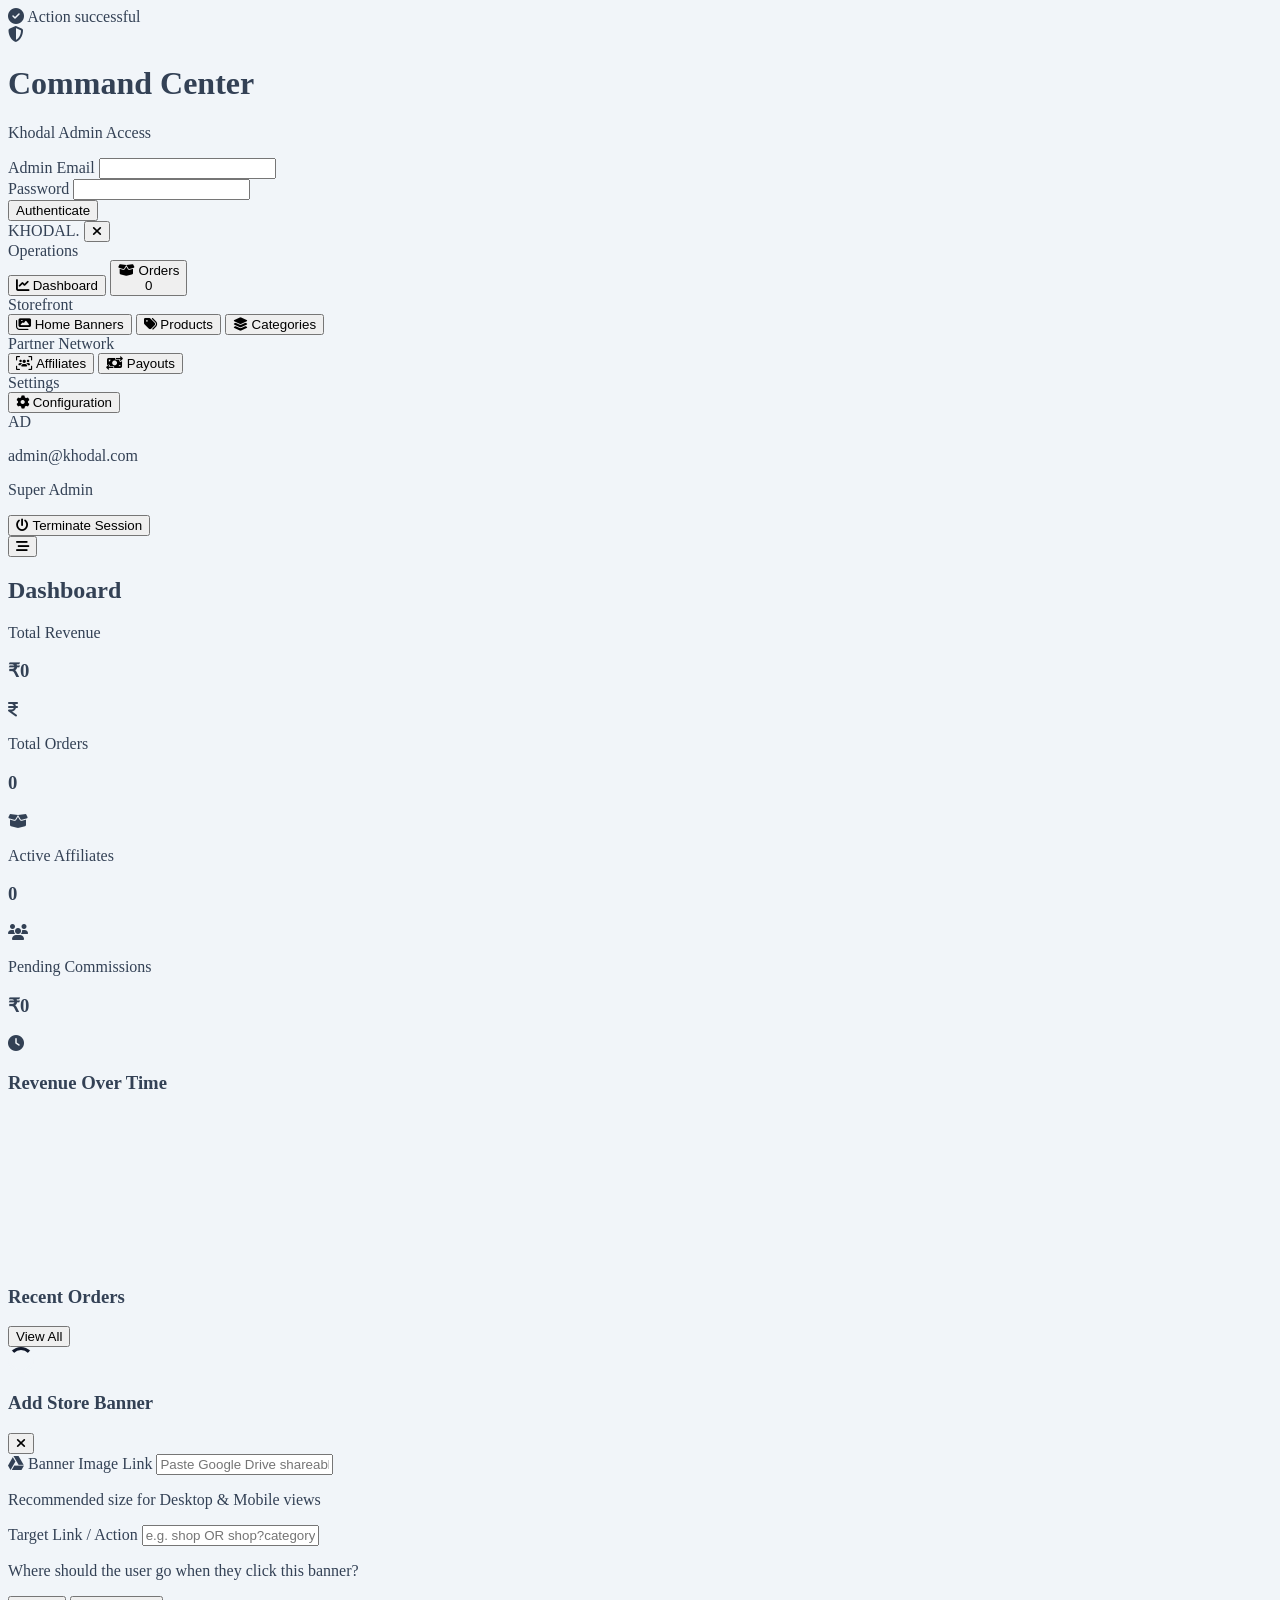
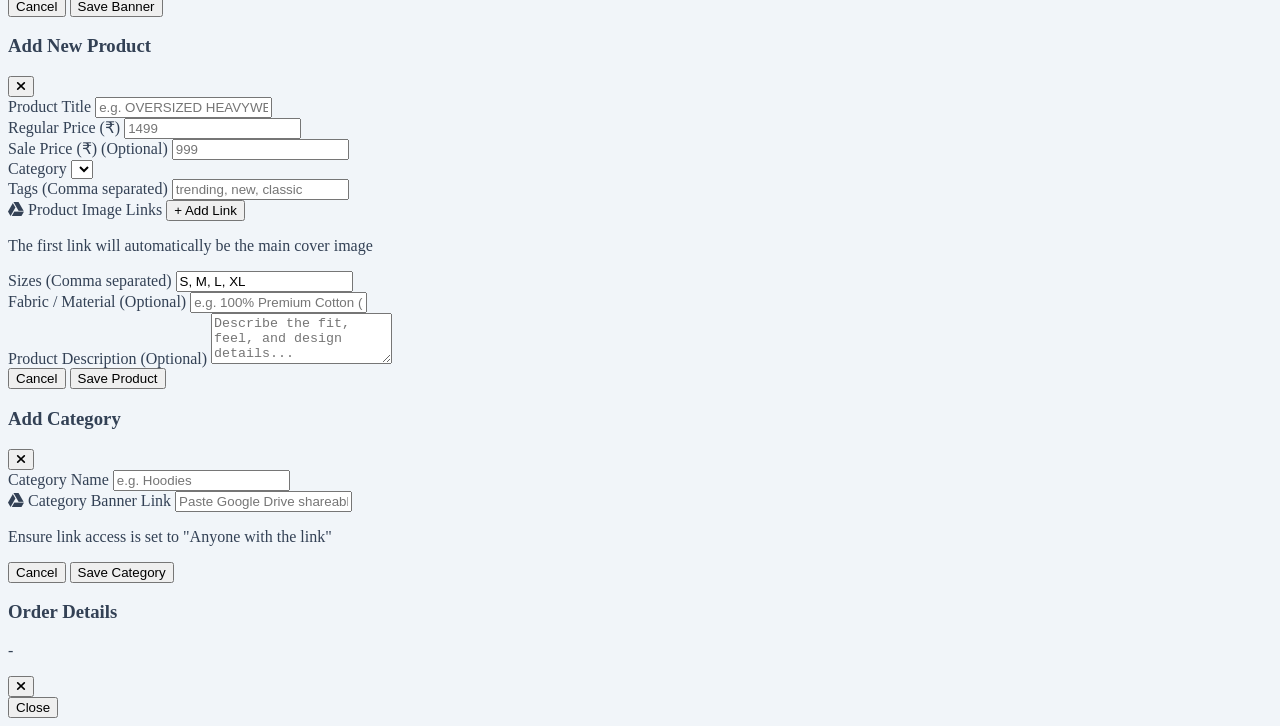
==== commit 729531e5: "Update admin page branding from TobaKart to Khodal" ====
--- a/admin.html
+++ b/admin.html
@@ -3,7 +3,7 @@
 <head>
     <meta charset="UTF-8">
     <meta name="viewport" content="width=device-width, initial-scale=1.0">
-    <title>TobaKart | Admin Command Center</title>
+    <title>Khodal | Admin Command Center</title>
     
     <!-- Fonts -->
     <link href="https://fonts.googleapis.com/css2?family=Inter:wght@400;500;600;700;800&family=Space+Grotesk:wght@500;600;700&display=swap" rel="stylesheet">
@@ -67,7 +67,7 @@
                     <i class="fa-solid fa-shield-halved"></i>
                 </div>
                 <h1 class="font-display text-3xl font-extrabold text-accent-dark tracking-tight uppercase">Command Center</h1>
-                <p class="text-gray-500 text-sm mt-2 font-medium">TobaKart Admin Access</p>
+                <p class="text-gray-500 text-sm mt-2 font-medium">Khodal Admin Access</p>
             </div>
             <form id="loginForm" class="space-y-5">
                 <div>
@@ -91,7 +91,7 @@
         <!-- SIDEBAR -->
         <aside id="sidebar" class="w-[280px] bg-accent-dark text-gray-300 flex flex-col transition-transform absolute z-40 h-full md:relative md:translate-x-0 -translate-x-full shadow-2xl md:shadow-none">
             <div class="h-20 flex items-center justify-between px-6 border-b border-white/10 bg-accent-dark shrink-0">
-                <span class="font-display text-2xl font-bold text-white tracking-tighter">TOBAKART<span class="text-accent-red">.</span></span>
+                <span class="font-display text-2xl font-bold text-white tracking-tighter">KHODAL<span class="text-accent-red">.</span></span>
                 <button class="md:hidden text-gray-400 hover:text-white" onclick="toggleSidebar()"><i class="fa-solid fa-xmark text-xl"></i></button>
             </div>
             
@@ -134,7 +134,7 @@
                 <div class="flex items-center gap-3 mb-4 px-2">
                     <div class="w-8 h-8 rounded-full bg-brand-500 flex items-center justify-center text-white font-bold text-xs">AD</div>
                     <div class="overflow-hidden">
-                        <p class="text-xs font-bold text-white truncate" id="adminEmailDisplay">admin@tobakart.com</p>
+                        <p class="text-xs font-bold text-white truncate" id="adminEmailDisplay">admin@khodal.com</p>
                         <p class="text-[10px] text-gray-400 uppercase tracking-widest">Super Admin</p>
                     </div>
                 </div>
@@ -251,7 +251,7 @@
                     </div>
                 </section>
 
-                <!-- ================= BANNERS (FIXED CAROUSEL SCROLL) ================= -->
+                <!-- ================= BANNERS ================= -->
                 <section id="sec-banners" class="admin-section max-w-7xl mx-auto">
                     <div class="flex justify-between items-center gap-4 mb-8">
                         <div>
@@ -281,7 +281,7 @@
                     </div>
                 </section>
 
-                <!-- ================= CATALOG (PRODUCTS - FIXED CAROUSEL SCROLL) ================= -->
+                <!-- ================= CATALOG (PRODUCTS) ================= -->
                 <section id="sec-products" class="admin-section max-w-7xl mx-auto">
                     <div class="flex flex-col sm:flex-row justify-between items-center gap-4 mb-8">
                         <div class="relative w-full sm:w-96">
@@ -313,7 +313,7 @@
                     </div>
                 </section>
 
-                <!-- ================= CATEGORIES (FIXED CAROUSEL SCROLL) ================= -->
+                <!-- ================= CATEGORIES ================= -->
                 <section id="sec-categories" class="admin-section max-w-7xl mx-auto">
                     <div class="flex justify-between items-center gap-4 mb-8">
                         <h3 class="font-display text-2xl font-bold text-accent-dark uppercase tracking-tight">Manage Categories</h3>
@@ -509,7 +509,7 @@
     <!-- Product Modal -->
     <div id="productModal" class="fixed inset-0 z-[100] bg-accent-dark/80 hidden items-center justify-center backdrop-blur-sm p-4 transition-opacity">
         <div class="bg-white rounded-3xl shadow-2xl w-full max-w-3xl max-h-[90vh] flex flex-col overflow-hidden">
-            <div class="px-8 py-6 border-b border-gray-100 flex justify-between items-center bg-white z-10">
+            <div class="px-8 py-6 border-b border-gray-100 flex justify-between items-center bg-white z-10 shrink-0">
                 <h3 class="font-display text-2xl font-bold text-accent-dark uppercase tracking-tight" id="prodModalTitle">Add New Product</h3>
                 <button onclick="closeProductModal()" class="text-gray-400 hover:text-accent-dark bg-gray-50 w-10 h-10 rounded-full flex items-center justify-center transition"><i class="fa-solid fa-xmark"></i></button>
             </div>
@@ -546,13 +546,18 @@
                         </div>
                     </div>
 
-                    <!-- GOOGLE DRIVE IMAGE LINK INTEGRATION -->
+                    <!-- GOOGLE DRIVE MULTIPLE IMAGE LINK INTEGRATION (DYNAMIC) -->
                     <div class="bg-brand-50 p-6 rounded-2xl border border-gray-100 border-dashed">
-                        <label class="block text-xs font-bold text-gray-500 uppercase tracking-widest mb-3 flex items-center gap-2">
-                            <i class="fa-brands fa-google-drive text-blue-500 text-lg"></i> Product Image Link
+                        <label class="block text-xs font-bold text-gray-500 uppercase tracking-widest mb-3 flex items-center justify-between">
+                            <span class="flex items-center gap-2"><i class="fa-brands fa-google-drive text-blue-500 text-lg"></i> Product Image Links</span>
+                            <button type="button" onclick="addProductImageInput()" class="text-xs font-bold text-brand-600 bg-brand-100 hover:bg-brand-200 px-3 py-1.5 rounded-lg transition">+ Add Link</button>
                         </label>
-                        <input type="url" id="prodImageUrl" placeholder="Paste Google Drive shareable link here..." class="w-full bg-white border border-gray-200 rounded-xl px-5 py-4 font-medium focus:ring-2 focus:ring-accent-dark outline-none text-sm transition shadow-sm">
-                        <p class="text-[10px] font-bold text-gray-400 uppercase tracking-widest mt-3">Ensure link access is set to "Anyone with the link"</p>
+                        
+                        <div id="dynamicImageInputs" class="space-y-3">
+                            <!-- Injected via JS -->
+                        </div>
+                        
+                        <p class="text-[10px] font-bold text-gray-400 uppercase tracking-widest mt-3">The first link will automatically be the main cover image</p>
                     </div>
 
                     <div class="grid grid-cols-1 md:grid-cols-2 gap-6">
@@ -572,7 +577,7 @@
                     </div>
                 </form>
             </div>
-            <div class="px-8 py-5 border-t border-gray-100 bg-gray-50 flex justify-end gap-3 z-10">
+            <div class="px-8 py-5 border-t border-gray-100 bg-gray-50 flex justify-end gap-3 z-10 shrink-0">
                 <button onclick="closeProductModal()" class="px-6 py-3.5 text-sm font-bold text-gray-500 hover:bg-gray-200 rounded-xl transition uppercase tracking-wider">Cancel</button>
                 <button onclick="saveProduct()" id="btnSaveProduct" class="px-8 py-3.5 text-sm font-bold bg-accent-dark text-white hover:bg-gray-800 shadow-lg rounded-xl transition uppercase tracking-wider flex items-center gap-2">
                     Save Product
@@ -706,6 +711,18 @@
             return url; 
         };
 
+        // --- DYNAMIC IMAGE INPUTS LOGIC ---
+        window.addProductImageInput = (value = '') => {
+            const container = document.getElementById('dynamicImageInputs');
+            const inputDiv = document.createElement('div');
+            inputDiv.className = 'flex gap-2 items-center';
+            inputDiv.innerHTML = `
+                <input type="url" name="prodImageUrls[]" value="${value}" placeholder="Paste Google Drive shareable link..." class="w-full bg-white border border-gray-200 rounded-xl px-5 py-4 font-medium focus:ring-2 focus:ring-accent-dark outline-none text-sm transition shadow-sm">
+                <button type="button" onclick="this.parentElement.remove()" class="w-12 h-12 shrink-0 bg-red-50 text-red-500 rounded-xl hover:bg-red-100 transition flex items-center justify-center"><i class="fa-solid fa-trash"></i></button>
+            `;
+            container.appendChild(inputDiv);
+        };
+
         const setupRealtimeListeners = () => {
             onValue(ref(db, 'categories'), (snapshot) => {
                 const arr = [];
@@ -737,6 +754,11 @@
                 const arr = [];
                 snapshot.forEach(child => { 
                     const data = child.val();
+                    
+                    let rawImages = data.images || [];
+                    if (!Array.isArray(rawImages)) rawImages = [];
+                    if (rawImages.length === 0 && data.image) rawImages = [data.image];
+
                     arr.push({ 
                         id: child.key,
                         name: data.name,
@@ -745,6 +767,7 @@
                         category: data.category,
                         tags: data.tags,
                         image: data.image,
+                        images: rawImages,
                         sizes: data.sizes,
                         material: data.material !== undefined ? data.material : "",
                         description: data.description !== undefined ? data.description : ""
@@ -1282,6 +1305,7 @@
         window.openProductModal = () => {
             document.getElementById('productForm').reset();
             document.getElementById('prodId').value = '';
+            document.getElementById('dynamicImageInputs').innerHTML = `<input type="url" name="prodImageUrls[]" placeholder="Paste Google Drive shareable link..." class="w-full bg-white border border-gray-200 rounded-xl px-5 py-4 font-medium focus:ring-2 focus:ring-accent-dark outline-none text-sm transition shadow-sm">`;
             document.getElementById('prodModalTitle').innerText = 'Add New Product';
             const modal = document.getElementById('productModal');
             modal.classList.remove('hidden');
@@ -1307,7 +1331,22 @@
             document.getElementById('prodSizes').value = (p.sizes || []).join(', ');
             document.getElementById('prodMaterial').value = p.material || '';
             document.getElementById('prodDescription').value = p.description || '';
-            document.getElementById('prodImageUrl').value = p.image || ''; 
+            
+            let imagesArray = p.images && p.images.length > 0 ? p.images : (p.image ? [p.image] : []);
+            const imgContainer = document.getElementById('dynamicImageInputs');
+            imgContainer.innerHTML = '';
+            
+            if(imagesArray.length === 0) {
+                imgContainer.innerHTML = `<input type="url" name="prodImageUrls[]" placeholder="Paste Google Drive shareable link..." class="w-full bg-white border border-gray-200 rounded-xl px-5 py-4 font-medium focus:ring-2 focus:ring-accent-dark outline-none text-sm transition shadow-sm">`;
+            } else {
+                imagesArray.forEach((img, i) => {
+                    if(i === 0) {
+                        imgContainer.innerHTML = `<input type="url" name="prodImageUrls[]" value="${img}" placeholder="Paste Google Drive shareable link..." class="w-full bg-white border border-gray-200 rounded-xl px-5 py-4 font-medium focus:ring-2 focus:ring-accent-dark outline-none text-sm transition shadow-sm">`;
+                    } else {
+                        window.addProductImageInput(img);
+                    }
+                });
+            }
             
             document.getElementById('prodModalTitle').innerText = 'Edit Product';
             const modal = document.getElementById('productModal');
@@ -1326,8 +1365,14 @@
             btn.disabled = true;
 
             try {
-                let rawUrl = document.getElementById('prodImageUrl').value;
-                let finalImageUrl = processImageUrl(rawUrl); 
+                const inputs = document.querySelectorAll('input[name="prodImageUrls[]"]');
+                let rawUrls = [];
+                inputs.forEach(inp => {
+                    if(inp.value.trim()) rawUrls.push(inp.value.trim());
+                });
+                
+                let finalImages = rawUrls.map(url => processImageUrl(url)); 
+                let mainImage = finalImages.length > 0 ? finalImages[0] : '';
 
                 const productData = {
                     name: document.getElementById('prodName').value,
@@ -1338,7 +1383,8 @@
                     sizes: document.getElementById('prodSizes').value.split(',').map(s => s.trim()).filter(s=>s),
                     material: document.getElementById('prodMaterial').value,
                     description: document.getElementById('prodDescription').value,
-                    image: finalImageUrl,
+                    image: mainImage,
+                    images: finalImages,
                     updatedAt: serverTimestamp()
                 };
 
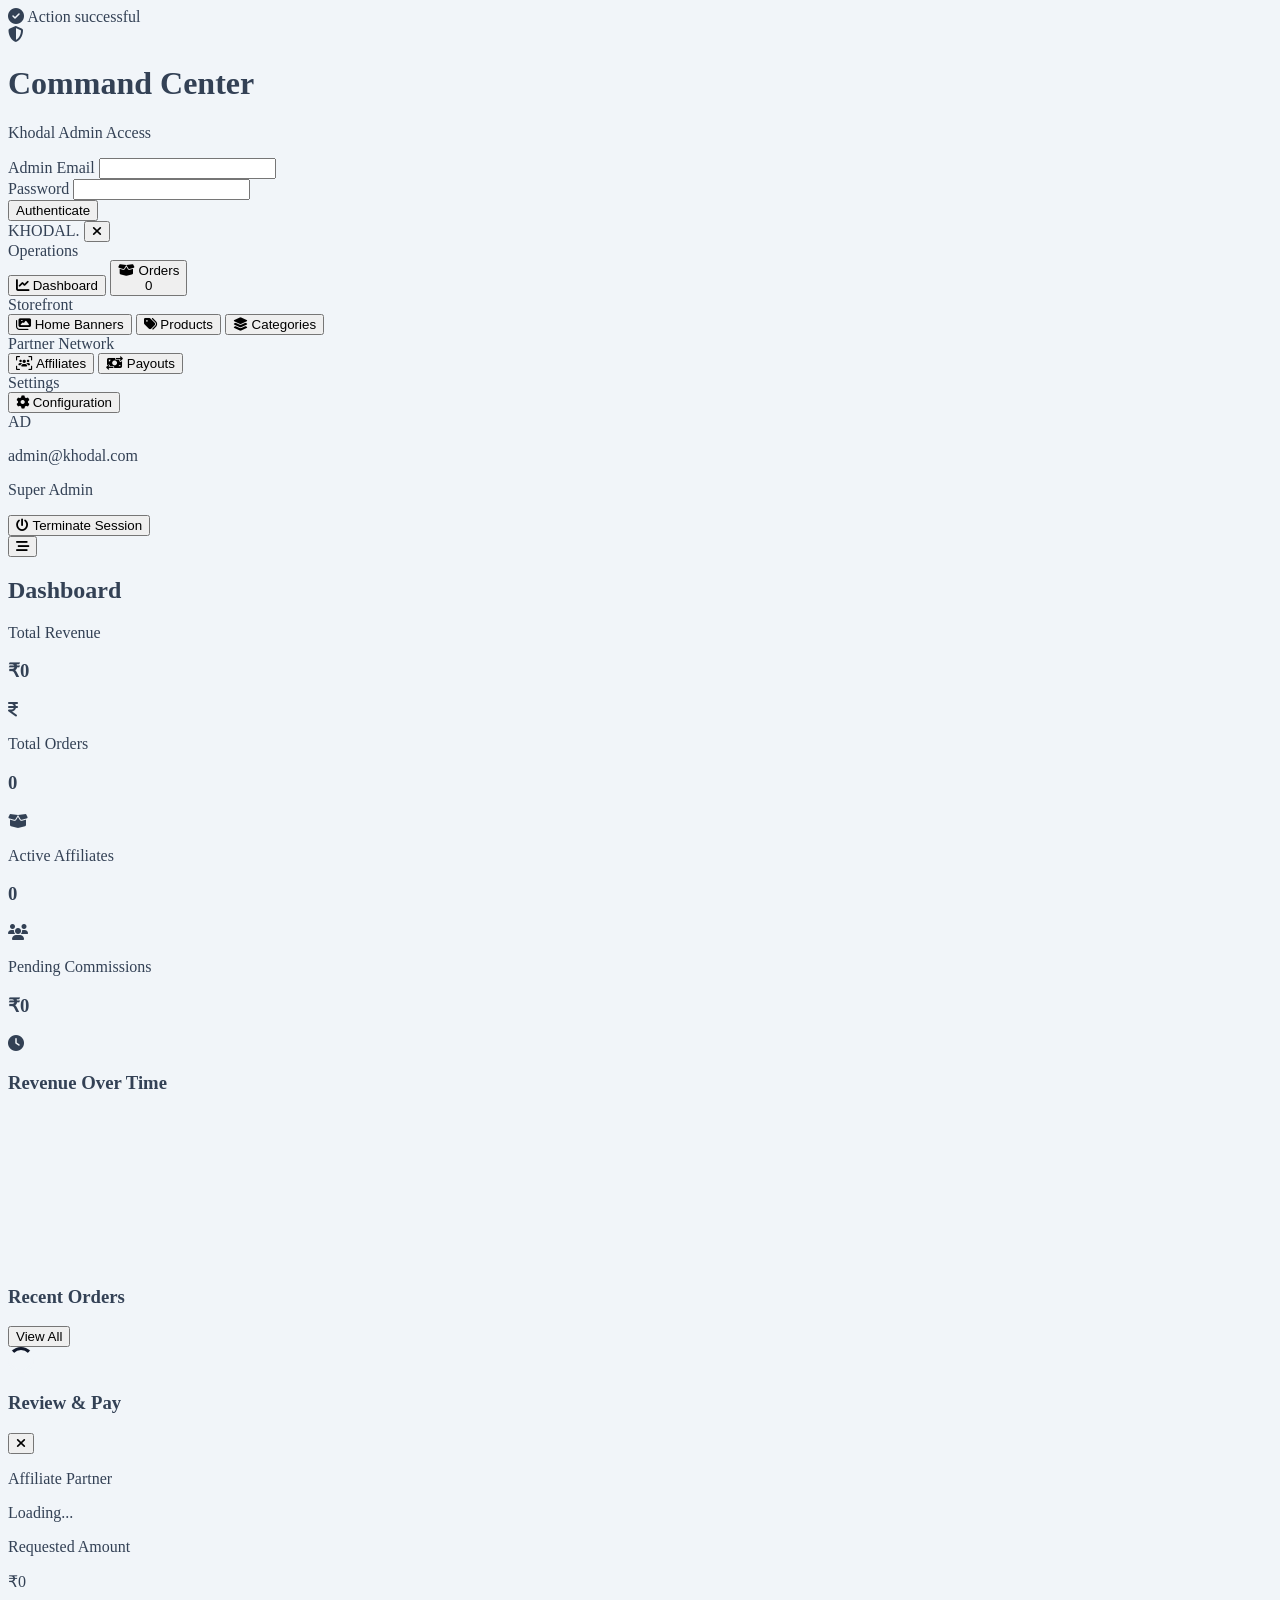
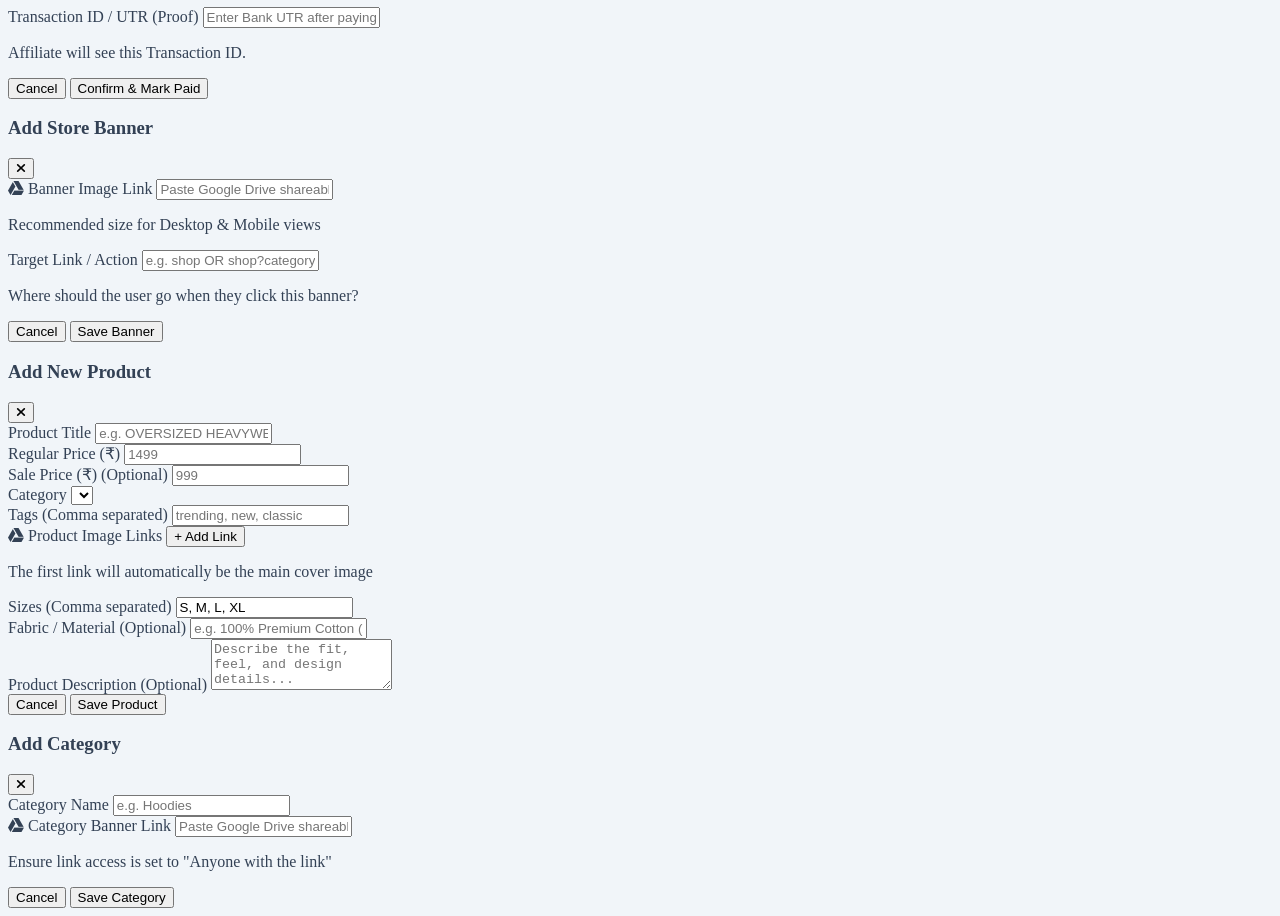
==== commit 6ddb2e07: "Revise payouts section and modal functionality Updated the payouts section with new workflow details" ====
--- a/admin.html
+++ b/admin.html
@@ -367,39 +367,40 @@
                     </div>
                 </section>
 
-                <!-- ================= PAYOUTS ================= -->
+                <!-- ================= PAYOUTS (UPDATED WORKFLOW) ================= -->
                 <section id="sec-payouts" class="admin-section max-w-7xl mx-auto">
                     <div class="grid grid-cols-1 lg:grid-cols-3 gap-8">
                         <div class="lg:col-span-1 space-y-6">
                             <div class="bg-white rounded-3xl border border-gray-100 shadow-sm p-8 text-center relative overflow-hidden">
-                                <div class="w-16 h-16 bg-green-50 text-green-500 rounded-full flex items-center justify-center text-2xl mx-auto mb-4 relative z-10"><i class="fa-solid fa-money-bill-transfer"></i></div>
-                                <h3 class="text-gray-500 font-bold text-xs uppercase tracking-widest mb-2 relative z-10">Total Required Payouts</h3>
+                                <div class="w-16 h-16 bg-orange-50 text-orange-500 rounded-full flex items-center justify-center text-2xl mx-auto mb-4 relative z-10"><i class="fa-solid fa-money-bill-transfer"></i></div>
+                                <h3 class="text-gray-500 font-bold text-xs uppercase tracking-widest mb-2 relative z-10">Pending Payout Requests</h3>
                                 <p class="font-display text-4xl font-bold text-accent-dark relative z-10" id="totalRequiredPayouts">₹0</p>
                                 <div class="absolute bottom-0 right-0 p-4 opacity-5"><i class="fa-solid fa-wallet text-8xl"></i></div>
                             </div>
                             
                             <div class="bg-blue-50 border border-blue-100 rounded-3xl p-6">
                                 <h4 class="font-bold text-blue-900 text-sm uppercase tracking-widest mb-3">Payout Protocol</h4>
-                                <p class="text-xs text-blue-800 font-medium leading-relaxed mb-4">Commissions become "Approved" automatically when the linked order status is changed to DELIVERED. Use this interface to log manual bank transfers to affiliates. Affiliates will see this update instantly.</p>
+                                <p class="text-xs text-blue-800 font-medium leading-relaxed mb-4">Affiliates request withdrawals from their dashboard. These requests appear here. Click 'Review & Pay' to view their UPI/QR, process the payment from your bank app, and paste the Transaction ID here as proof.</p>
                             </div>
                         </div>
                         
                         <div class="lg:col-span-2">
                             <div class="bg-white rounded-3xl border border-gray-100 shadow-sm overflow-hidden h-full flex flex-col">
                                 <div class="p-6 border-b border-gray-50 bg-white flex justify-between items-center">
-                                    <h3 class="font-display text-lg font-bold text-accent-dark uppercase tracking-tight">Approved Balances</h3>
+                                    <h3 class="font-display text-lg font-bold text-accent-dark uppercase tracking-tight">Action Required (Requests)</h3>
                                 </div>
                                 <div class="overflow-x-auto table-container flex-1">
                                     <table class="w-full text-sm text-left whitespace-nowrap">
                                         <thead class="text-[10px] text-gray-400 uppercase tracking-widest bg-gray-50 border-b border-gray-100">
                                             <tr>
+                                                <th class="px-6 py-4 font-bold">Date</th>
                                                 <th class="px-6 py-4 font-bold">Affiliate</th>
-                                                <th class="px-6 py-4 font-bold">Approved Balance</th>
+                                                <th class="px-6 py-4 font-bold">Requested Amount</th>
                                                 <th class="px-6 py-4 font-bold text-right">Process Action</th>
                                             </tr>
                                         </thead>
                                         <tbody id="payoutsProcessingTable" class="divide-y divide-gray-50 text-gray-600">
-                                            <tr><td colspan="3" class="px-6 py-16 text-center"><div class="loader mx-auto mb-3"></div> Checking balances...</td></tr>
+                                            <tr><td colspan="4" class="px-6 py-16 text-center"><div class="loader mx-auto mb-3"></div> Checking requests...</td></tr>
                                         </tbody>
                                     </table>
                                 </div>
@@ -409,17 +410,17 @@
                     
                     <div class="mt-8 bg-white rounded-3xl border border-gray-100 shadow-sm overflow-hidden flex flex-col">
                         <div class="p-6 border-b border-gray-50 bg-white">
-                            <h3 class="font-display text-lg font-bold text-accent-dark uppercase tracking-tight">Recent Payout Logs</h3>
+                            <h3 class="font-display text-lg font-bold text-accent-dark uppercase tracking-tight">Recent Payout History</h3>
                         </div>
                         <div class="overflow-x-auto table-container">
                             <table class="w-full text-sm text-left whitespace-nowrap">
                                 <thead class="text-[10px] text-gray-400 uppercase tracking-widest bg-gray-50 border-b border-gray-100">
                                     <tr>
-                                        <th class="px-6 py-4 font-bold">Date Logged</th>
+                                        <th class="px-6 py-4 font-bold">Date Processed</th>
                                         <th class="px-6 py-4 font-bold">Affiliate Name</th>
-                                        <th class="px-6 py-4 font-bold">Ref Code</th>
+                                        <th class="px-6 py-4 font-bold">Txn / UTR ID</th>
                                         <th class="px-6 py-4 font-bold">Amount Paid</th>
-                                        <th class="px-6 py-4 font-bold">Status</th>
+                                        <th class="px-6 py-4 font-bold text-right">Status</th>
                                     </tr>
                                 </thead>
                                 <tbody id="payoutHistoryTable" class="divide-y divide-gray-50 text-gray-600">
@@ -474,6 +475,46 @@
 
     <!-- MODALS -->
     
+    <!-- Process Payout Modal (NEW) -->
+    <div id="processPayoutModal" class="fixed inset-0 z-[100] bg-accent-dark/80 hidden items-center justify-center backdrop-blur-sm p-4 transition-opacity">
+        <div class="bg-white rounded-3xl shadow-2xl w-full max-w-lg flex flex-col overflow-hidden">
+            <div class="px-8 py-6 border-b border-gray-100 flex justify-between items-center bg-white z-10 shrink-0">
+                <h3 class="font-display text-2xl font-bold text-accent-dark uppercase tracking-tight">Review & Pay</h3>
+                <button onclick="closeProcessPayoutModal()" class="text-gray-400 hover:text-accent-dark bg-gray-50 w-10 h-10 rounded-full flex items-center justify-center transition"><i class="fa-solid fa-xmark"></i></button>
+            </div>
+            <div class="p-8 space-y-6">
+                
+                <div class="flex justify-between items-center bg-brand-50 p-5 rounded-2xl border border-gray-100">
+                    <div>
+                        <p class="text-[10px] font-bold text-gray-500 uppercase tracking-widest mb-1">Affiliate Partner</p>
+                        <p class="font-bold text-accent-dark" id="popAffiliateName">Loading...</p>
+                    </div>
+                    <div class="text-right">
+                        <p class="text-[10px] font-bold text-gray-500 uppercase tracking-widest mb-1">Requested Amount</p>
+                        <p class="font-display text-2xl font-bold text-green-600" id="popAmount">₹0</p>
+                    </div>
+                </div>
+
+                <div class="bg-white p-5 rounded-2xl border border-gray-100 text-center" id="popPaymentDetails">
+                    <!-- Dynamic UPI or QR Code will be loaded here -->
+                </div>
+
+                <div class="border-t border-gray-100 pt-6">
+                    <label class="block text-xs font-bold text-gray-500 uppercase tracking-widest mb-2">Transaction ID / UTR (Proof)</label>
+                    <input type="text" id="popTransactionId" placeholder="Enter Bank UTR after paying..." class="w-full bg-brand-50 border-none rounded-xl px-5 py-4 font-medium focus:ring-2 focus:ring-accent-dark outline-none text-sm transition text-center tracking-wider">
+                    <p class="text-[10px] font-bold text-orange-500 uppercase tracking-widest mt-2 text-center">Affiliate will see this Transaction ID.</p>
+                </div>
+                
+            </div>
+            <div class="px-8 py-5 border-t border-gray-100 bg-gray-50 flex justify-end gap-3 z-10 shrink-0">
+                <button onclick="closeProcessPayoutModal()" class="px-6 py-3.5 text-sm font-bold text-gray-500 hover:bg-gray-200 rounded-xl transition uppercase tracking-wider">Cancel</button>
+                <button onclick="confirmManualPayout()" id="btnConfirmPayout" class="px-8 py-3.5 text-sm font-bold bg-green-600 text-white hover:bg-green-700 shadow-lg rounded-xl transition uppercase tracking-wider flex items-center gap-2">
+                    Confirm & Mark Paid
+                </button>
+            </div>
+        </div>
+    </div>
+
     <!-- Banner Modal -->
     <div id="bannerModal" class="fixed inset-0 z-[100] bg-accent-dark/80 hidden items-center justify-center backdrop-blur-sm p-4 transition-opacity">
         <div class="bg-white rounded-3xl shadow-2xl w-full max-w-lg flex flex-col overflow-hidden">
@@ -618,25 +659,6 @@
         </div>
     </div>
 
-    <!-- Order Detail Modal -->
-    <div id="orderDetailModal" class="fixed inset-0 z-[100] bg-accent-dark/80 hidden items-center justify-center backdrop-blur-sm p-4 transition-opacity">
-        <div class="bg-white rounded-3xl shadow-2xl w-full max-w-2xl max-h-[90vh] flex flex-col overflow-hidden">
-            <div class="px-8 py-6 border-b border-gray-100 flex justify-between items-center bg-white z-10 shrink-0">
-                <div>
-                    <h3 class="font-display text-2xl font-bold text-accent-dark uppercase tracking-tight">Order Details</h3>
-                    <p class="text-xs font-bold text-gray-400 uppercase tracking-widest mt-1" id="odModalOrderId">-</p>
-                </div>
-                <button onclick="closeOrderDetailModal()" class="text-gray-400 hover:text-accent-dark bg-gray-50 w-10 h-10 rounded-full flex items-center justify-center transition"><i class="fa-solid fa-xmark"></i></button>
-            </div>
-            <div class="flex-1 overflow-y-auto p-8 hide-scrollbar" id="odModalBody">
-                <!-- Populated via JS -->
-            </div>
-            <div class="px-8 py-5 border-t border-gray-100 bg-gray-50 flex justify-end gap-3 z-10 shrink-0">
-                <button onclick="closeOrderDetailModal()" class="px-6 py-3.5 text-sm font-bold text-gray-500 hover:bg-gray-200 rounded-xl transition uppercase tracking-wider">Close</button>
-            </div>
-        </div>
-    </div>
-
 
     <!-- ================= JAVASCRIPT & FIREBASE INTEGRATION ================= -->
     <script type="module">
@@ -660,6 +682,8 @@
 
         let adminUser = null;
         let currentActiveView = 'dashboard';
+        let currentProcessingPayoutId = null; // NEW: For Payout Modal
+
         const State = {
             orders: [],
             products: [],
@@ -786,6 +810,7 @@
                 if (currentActiveView === 'dashboard') initDashboard();
             });
 
+            // Listen to Payouts (Modified for Requests)
             onValue(ref(db, 'payouts'), (snapshot) => {
                 const arr = [];
                 snapshot.forEach(child => { arr.push({ id: child.key, ...child.val() }); });
@@ -1461,74 +1486,125 @@
             }).join('');
         };
 
+        // --- NEW MODIFIED PAYOUT RENDER LOGIC ---
         window.renderPayouts = () => {
-            const tbodyProc = document.getElementById('payoutsProcessingTable');
+            const tbodyReq = document.getElementById('payoutsProcessingTable');
             const tbodyHist = document.getElementById('payoutHistoryTable');
             
-            let requiredPayoutTotal = 0;
-            let payoutBalances = [];
-
-            State.affiliates.forEach(aff => {
-                let totalApprovedComm = 0;
-                State.orders.forEach(o => {
-                    if(o.affiliateCode === aff.affiliateCode) {
-                        let commStatus = o.commissionStatus;
-                        if(!commStatus) {
-                            if (o.status === 'DELIVERED') commStatus = 'APPROVED';
-                            else if (o.status === 'CANCELLED' || o.status === 'RETURNED') commStatus = 'REJECTED';
-                            else commStatus = 'PENDING';
-                        }
-                        if(commStatus === 'APPROVED') totalApprovedComm += Number(o.commissionAmount || (Number(o.totalAmount || 0) * (o.commissionRate || COMMISSION_RATE)));
-                    }
-                });
-
-                let totalPaidToAff = 0;
-                State.payouts.forEach(p => { if(p.affiliateId === aff.id && p.status === 'PAID') totalPaidToAff += Number(p.amount || 0); });
-
-                const availableBalance = totalApprovedComm - totalPaidToAff;
-                if(availableBalance > 0) {
-                    requiredPayoutTotal += availableBalance;
-                    payoutBalances.push({ affiliateId: aff.id, affiliateName: aff.name, affiliateCode: aff.affiliateCode, balance: availableBalance });
-                }
-            });
-
-            document.getElementById('totalRequiredPayouts').innerText = formatPrice(requiredPayoutTotal);
-
-            if(payoutBalances.length === 0) tbodyProc.innerHTML = `<tr><td colspan="3" class="px-6 py-10 text-center text-gray-500 font-medium">All approved commissions have been paid out!</td></tr>`;
-            else tbodyProc.innerHTML = payoutBalances.map(pb => `
-                <tr class="hover:bg-gray-50 transition border-b border-gray-50 last:border-0">
-                    <td class="px-6 py-4"><p class="font-bold text-accent-dark">${pb.affiliateName}</p><p class="text-[10px] font-bold text-gray-500 uppercase tracking-widest mt-1">CODE: ${pb.affiliateCode}</p></td>
-                    <td class="px-6 py-4 font-display font-bold text-green-600 text-lg">${formatPrice(pb.balance)}</td>
-                    <td class="px-6 py-4 text-right"><button onclick="processManualPayout('${pb.affiliateId}', '${pb.affiliateCode}', ${pb.balance})" class="bg-accent-dark text-white px-5 py-2.5 rounded-lg text-[10px] font-bold uppercase tracking-widest shadow-md hover:bg-gray-800 transition">Mark as Paid</button></td>
-                </tr>`).join('');
-
-            if(State.payouts.length === 0) tbodyHist.innerHTML = `<tr><td colspan="5" class="px-6 py-10 text-center text-gray-500 font-medium">No historical payouts found.</td></tr>`;
-            else {
-                const hist = [...State.payouts].sort((a,b) => new Date(b.createdAt || b.date || 0) - new Date(a.createdAt || a.date || 0));
-                tbodyHist.innerHTML = hist.map(p => {
+            let requestedTotal = 0;
+            const requests = State.payouts.filter(p => p.status === 'REQUESTED');
+            const history = State.payouts.filter(p => p.status === 'PAID' || p.status === 'REJECTED');
+
+            requests.forEach(r => requestedTotal += Number(r.amount));
+
+            document.getElementById('totalRequiredPayouts').innerText = formatPrice(requestedTotal);
+
+            // Render Pending Requests Table
+            if(requests.length === 0) {
+                tbodyReq.innerHTML = `<tr><td colspan="4" class="px-6 py-10 text-center text-gray-500 font-medium">No pending payout requests!</td></tr>`;
+            } else {
+                tbodyReq.innerHTML = requests.map(req => {
+                    const affName = State.affiliates.find(a => a.id === req.affiliateId)?.name || 'Unknown';
+                    const d = req.createdAt ? new Date(req.createdAt).toLocaleDateString('en-IN') : 'N/A';
+                    return `
+                    <tr class="hover:bg-gray-50 transition border-b border-gray-50 last:border-0">
+                        <td class="px-6 py-4 text-xs font-bold text-gray-500">${d}</td>
+                        <td class="px-6 py-4"><p class="font-bold text-accent-dark">${affName}</p><p class="text-[10px] font-bold text-gray-500 uppercase tracking-widest mt-1">CODE: ${req.affiliateCode}</p></td>
+                        <td class="px-6 py-4 font-display font-bold text-orange-500 text-lg">${formatPrice(req.amount)}</td>
+                        <td class="px-6 py-4 text-right">
+                            <button onclick="openProcessPayoutModal('${req.id}')" class="bg-accent-dark text-white px-5 py-2.5 rounded-lg text-[10px] font-bold uppercase tracking-widest shadow-md hover:bg-gray-800 transition">Review & Pay</button>
+                        </td>
+                    </tr>`;
+                }).join('');
+            }
+
+            // Render History Table
+            if(history.length === 0) {
+                tbodyHist.innerHTML = `<tr><td colspan="5" class="px-6 py-10 text-center text-gray-500 font-medium">No historical payouts found.</td></tr>`;
+            } else {
+                const sortedHistory = [...history].sort((a,b) => new Date(b.createdAt || 0) - new Date(a.createdAt || 0));
+                tbodyHist.innerHTML = sortedHistory.map(p => {
                     const d = p.createdAt ? new Date(p.createdAt).toLocaleDateString('en-IN') : 'N/A';
                     const affName = State.affiliates.find(a => a.id === p.affiliateId)?.name || 'Unknown';
+                    const statusClass = p.status === 'PAID' ? 'bg-green-50 text-green-600 border-green-100' : 'bg-red-50 text-red-600 border-red-100';
                     return `
                     <tr class="hover:bg-gray-50 transition border-b border-gray-50 last:border-0">
                         <td class="px-6 py-4 text-xs font-bold text-gray-700">${d}</td>
                         <td class="px-6 py-4 text-sm font-bold text-accent-dark">${affName}</td>
-                        <td class="px-6 py-4 text-[10px] font-bold text-gray-500 uppercase tracking-widest">${p.affiliateCode}</td>
+                        <td class="px-6 py-4 text-[10px] font-bold text-gray-500 uppercase tracking-widest">${p.transactionReference || 'N/A'}</td>
                         <td class="px-6 py-4 font-display font-bold text-accent-dark">${formatPrice(p.amount)}</td>
-                        <td class="px-6 py-4"><span class="bg-green-50 text-green-600 px-2 py-1 rounded text-[10px] font-bold uppercase border border-green-100">${p.status}</span></td>
+                        <td class="px-6 py-4"><span class="px-2 py-1 rounded text-[10px] font-bold uppercase border ${statusClass}">${p.status}</span></td>
                     </tr>`;
                 }).join('');
             }
         };
 
-        window.processManualPayout = async (affiliateId, affiliateCode, amount) => {
-            if(!confirm(`Confirm manual payout of ${formatPrice(amount)} for ${affiliateCode}? This will record a paid transaction instantly.`)) return;
+        // --- NEW PAYOUT MODAL LOGIC ---
+        window.openProcessPayoutModal = (payoutId) => {
+            currentProcessingPayoutId = payoutId;
+            const payout = State.payouts.find(p => p.id === payoutId);
+            const affiliate = State.affiliates.find(a => a.id === payout.affiliateId);
+            
+            document.getElementById('popAffiliateName').innerText = affiliate?.name || 'Unknown';
+            document.getElementById('popAmount').innerText = formatPrice(payout.amount);
+            
+            const pDetails = affiliate?.paymentDetails || {};
+            const type = pDetails.type || 'NONE';
+            
+            const detailsDiv = document.getElementById('popPaymentDetails');
+            if(type === 'UPI') {
+                detailsDiv.innerHTML = `<p class="text-[10px] font-bold text-gray-500 uppercase tracking-widest mb-2">Saved UPI ID</p><p class="font-bold text-xl text-accent-dark tracking-wide bg-gray-50 py-3 rounded-xl border border-gray-100 inline-block px-6">${pDetails.upiId}</p>`;
+            } else if (type === 'QR') {
+                detailsDiv.innerHTML = `<p class="text-[10px] font-bold text-gray-500 uppercase tracking-widest mb-3">Saved QR Code</p><img src="${processImageUrl(pDetails.qrUrl)}" class="w-48 h-48 object-contain rounded-xl border border-gray-200 p-2 mx-auto">`;
+            } else {
+                detailsDiv.innerHTML = `<div class="bg-red-50 p-4 rounded-xl border border-red-100"><p class="text-xs font-bold text-red-500 uppercase tracking-widest"><i class="fa-solid fa-triangle-exclamation mr-2"></i>Affiliate has not set up payment details.</p></div>`;
+            }
+            
+            document.getElementById('popTransactionId').value = '';
+            
+            const modal = document.getElementById('processPayoutModal');
+            modal.classList.remove('hidden');
+            modal.classList.add('flex');
+            setTimeout(() => modal.style.opacity = '1', 10);
+        };
+
+        window.closeProcessPayoutModal = () => {
+            const modal = document.getElementById('processPayoutModal');
+            modal.style.opacity = '0';
+            setTimeout(() => { modal.classList.add('hidden'); modal.classList.remove('flex'); }, 300);
+            currentProcessingPayoutId = null;
+        };
+
+        window.confirmManualPayout = async () => {
+            if(!currentProcessingPayoutId) return;
+            const txnId = document.getElementById('popTransactionId').value.trim();
+            
+            if(!txnId) {
+                showToast("Please enter the Bank Transaction / UTR ID as proof.", "error");
+                return;
+            }
+
+            const btn = document.getElementById('btnConfirmPayout');
+            const originalText = btn.innerHTML;
+            btn.innerHTML = `<div class="loader w-4 h-4 border-white"></div> Processing...`;
+            btn.disabled = true;
+
             try {
-                const payoutData = { affiliateId, affiliateCode, amount, status: 'PAID', method: 'Manual Bank Transfer', transactionReference: `MANUAL-${Date.now()}`, createdAt: serverTimestamp(), processedBy: adminUser?.email || 'admin' };
-                await push(ref(db, 'payouts'), payoutData);
-                showToast(`Successfully recorded payout for ${affiliateCode}`);
+                const payoutData = { 
+                    status: 'PAID', 
+                    transactionReference: txnId, 
+                    processedAt: serverTimestamp(),
+                    processedBy: adminUser?.email || 'admin' 
+                };
+                await update(ref(db, `payouts/${currentProcessingPayoutId}`), payoutData);
+                showToast(`Payment recorded successfully!`);
+                closeProcessPayoutModal();
             } catch (e) {
                 console.error("Payout error", e);
-                showToast("Permission Denied.", "error");
+                showToast("Error processing payment.", "error");
+            } finally {
+                btn.innerHTML = originalText;
+                btn.disabled = false;
             }
         };
 
